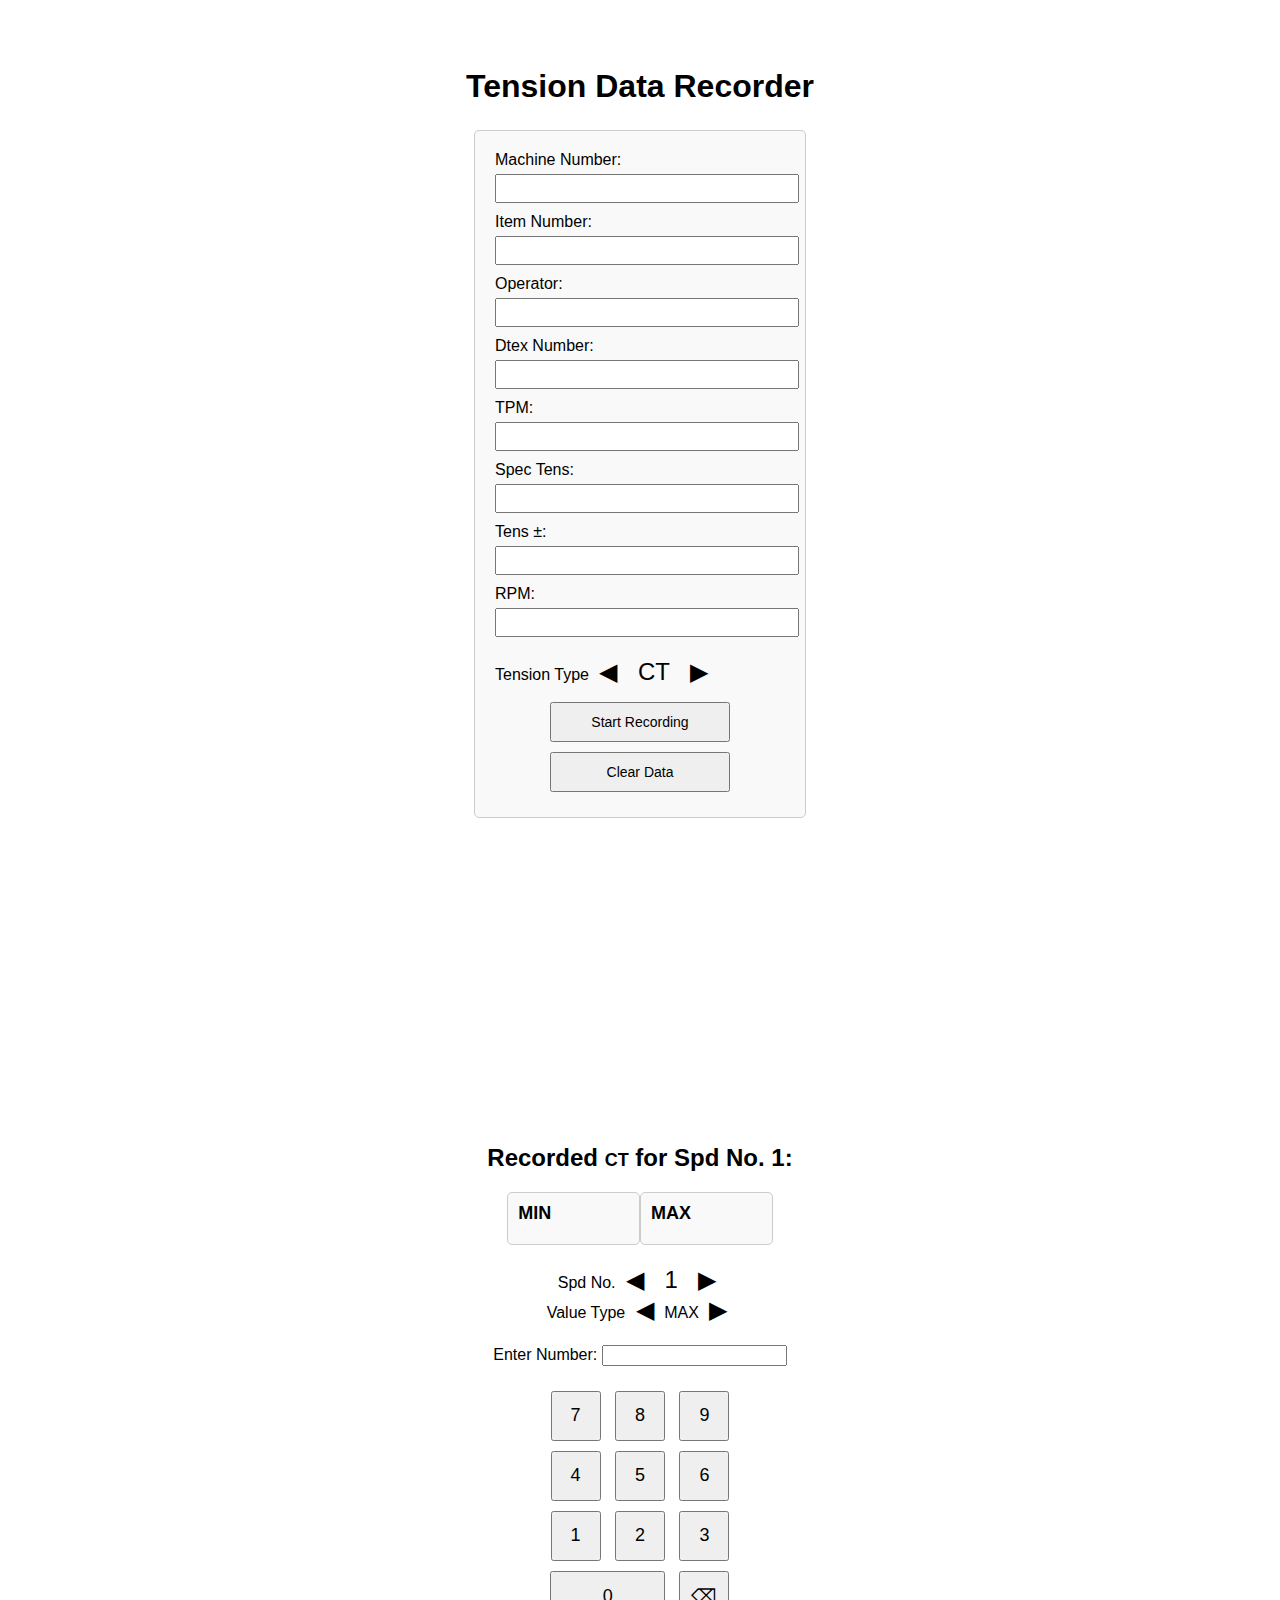
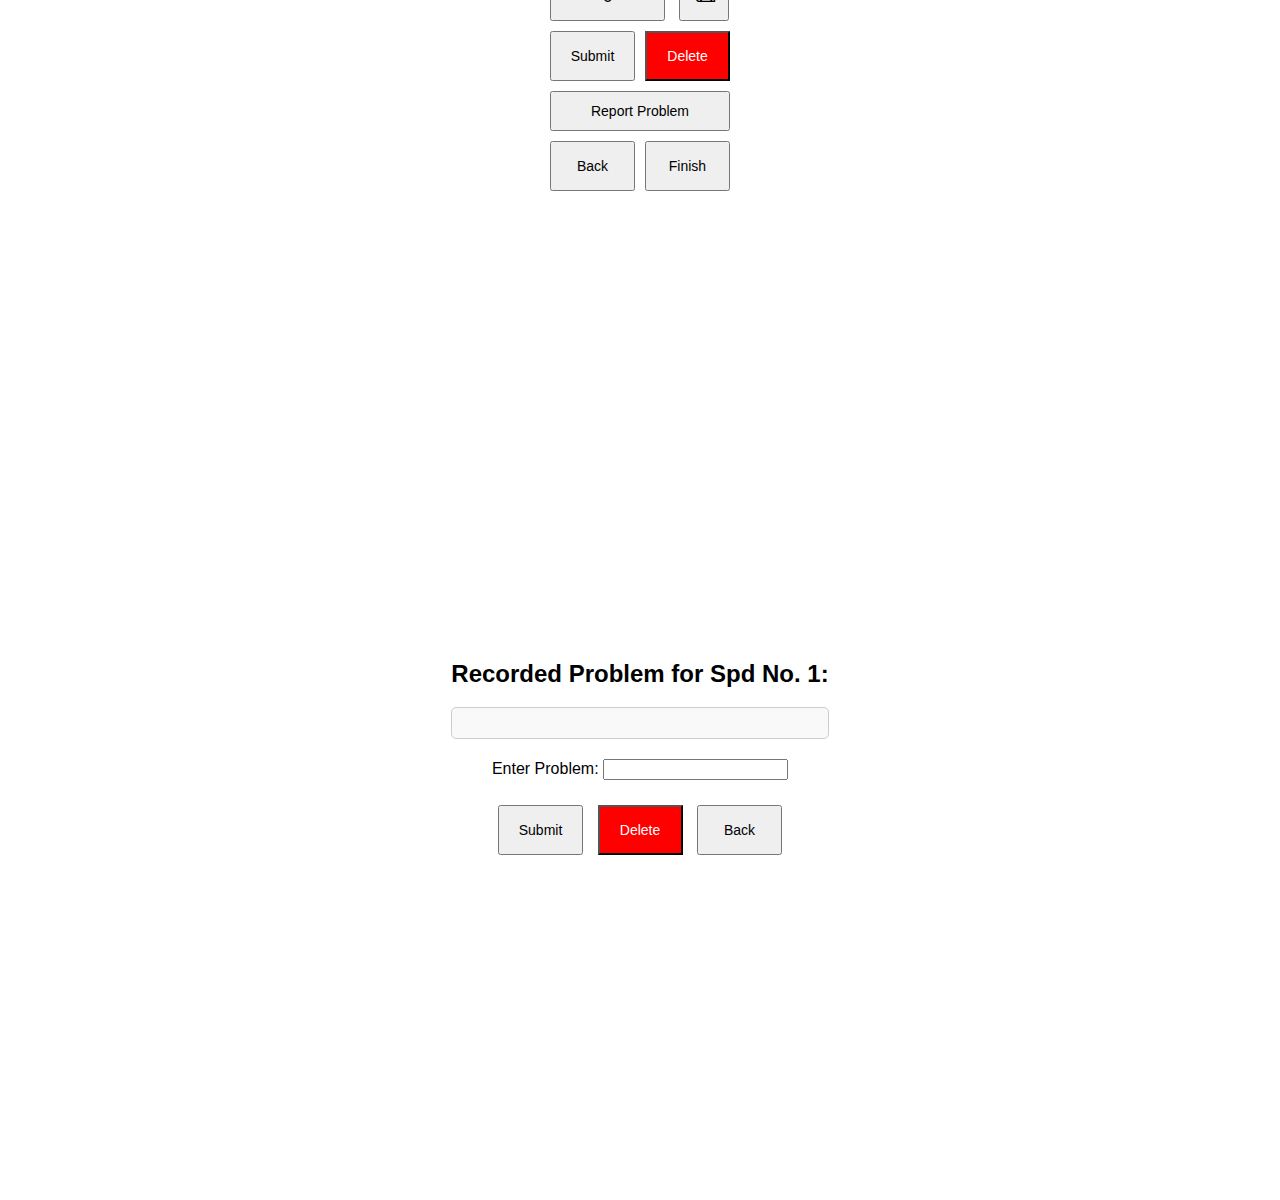
==== api/templates/index.html @ 11d5883a "Splitted jst to another file and referred in html" ====
<!DOCTYPE html>
<html lang="en">
  <head>
    <meta charset="UTF-8" />
    <meta name="viewport" content="width=device-width, initial-scale=1.0" />
    <style>
      body {
        font-family: Arial, sans-serif;
        text-align: center;
        margin: 0;
        padding: 0;
      }

      #recorder-container {
        display: flex;
        flex-direction: column;
        align-items: center;
        justify-content: center;
        height: 100vh;
        margin-top: 100px;
      }

      .button-container {
        display: flex;
        justify-content: center;
      }

      #initial-forms-container {
        display: flex;
        flex-direction: column;
        align-items: center;
        justify-content: center;
        height: 100vh;
        /* margin-top: 10px; */
        text-align: center;
      }

      #initial-forms-container h1 {
        margin: 5px;
      }

      #finish-form {
        display: inline-block;
        padding: 20px;
        border: 1px solid #ccc;
        border-radius: 5px;
        background-color: #f9f9f9;
        text-align: left;
      }

      #finish-form label {
        display: block;
        margin-bottom: 5px;
      }

      #finish-form input[type="text"] {
        width: 100%;
        padding: 5px;
        margin-bottom: 10px;
      }

      #number-form {
        margin: 20px 0;
      }

      #finish-form {
        margin: 20px 0;
      }

      #problem-form {
        margin: 20px;
      }

      #prob-list {
        text-align: center;
      }

      .problem-stat-container {
        display: flex;
        flex-direction: column;
        align-items: center;
        justify-content: center;
        height: 100vh;
      }

      #tension-selector {
        margin: 10px 0;
      }

      #finish-recording-butt {
        margin-left: 50px;
        margin-right: 50px;
      }

      #reset-button {
        margin-left: 50px;
        margin-right: 50px;
        color: whitesmoke;
      }

      .number-button {
        width: 50px;
        height: 50px;
        margin: 5px;
        font-size: 18px;
      }

      .submit-buttons {
        display: grid;
        grid-template-columns: repeat(3, 1fr);
        gap: 5px;
        width: 100%;
        margin-top: 10px;
      }

      .submit-prob-button {
        font-size: 14px; /* Adjust the font size as needed */
        padding: 8px 12px; /* Adjust the padding to create space around the text */
        margin: 10px;
      }

      /* Modify the font size and add padding to the Submit, Finish, and Delete buttons */
      .submit-button,
      .delete-button {
        font-size: 14px; /* Adjust the font size as needed */
        padding: 8px 12px; /* Adjust the padding to create space around the text */
        margin: 5px;
        width: 85px; /* Set the width */
        height: 50px; /* Set the height */
      }

      .big-buttons {
        font-size: 14px; /* Adjust the font size as needed */
        padding: 8px 12px; /* Adjust the padding to create space around the text */
        margin: 5px;
        width: 180px; /* Set the width */
        height: 40px; /* Set the height */
      }

      #recorded-numbers {
        margin-top: 20px;
      }

      .arrow-button {
        background: none;
        border: none;
        font-size: 24px;
        cursor: pointer;
      }

      #current-id {
        font-size: 24px;
        margin: 0 10px;
      }

      .delete-button {
        background-color: #ff0000;
        color: white;
      }

      #tension-type {
        font-size: 24px;
        margin: 10px;
      }

      /* Added styles for tension type buttons */
      .tension-type-button {
        width: 130px;
        height: 50px;
        margin: 5px;
        font-size: 14px;
      }

      .tension-type-button {
        width: 130px;
        height: 50px;
        margin: 5px;
        font-size: 14px;
      }

      .zero-button {
        width: 115px;
        height: 50px;
        margin: 4px;
        font-size: 18px;
      }

      /* Added styles for displayed tension type */
      #displayed-tension-type {
        font-size: 18px;
        margin-top: 5px;
      }

      .numbers-container {
        display: flex;
        justify-content: space-between;
        margin: 20px;
      }

      .tension-list {
        flex: 1;
        padding: 10px;
        border: 1px solid #ccc;
        border-radius: 5px;
        background-color: #f9f9f9;
        text-align: left;
      }

      .tension-list h3 {
        margin: 0;
        font-size: 18px;
      }

      .tension-list ul {
        list-style-type: none;
        padding: 0;
        margin: 10px 0;
      }

      .prob-stat-list {
        flex: 1;
        padding: 10px;
        border: 1px solid #ccc;
        border-radius: 5px;
        background-color: #f9f9f9;
        text-align: left;
      }

      .prob-stat-list ul {
        list-style-type: none;
        padding: 0;
        margin: 10px 0;
        color: red;
        text-transform: uppercase;
        font-weight: bold;
        font-size: 18px;
      }
    </style>
    <title>Tension Data Recorder</title>
  </head>
  <body>
    <div id="initial-forms-container">
      <h1>Tension Data Recorder</h1>
      <form id="finish-form">
        <label for="machine-number">Machine Number:</label>
        <input
          type="text"
          id="machine-number"
          name="machine-number"
          required
        /><br />

        <label for="item-number">Item Number:</label>
        <input type="text" id="item-number" name="item-number" required /><br />

        <label for="operator">Operator:</label>
        <input type="text" id="operator" name="operator" required /><br />

        <label for="dtex">Dtex Number:</label>
        <input type="text" id="dtex" name="dtex" required /><br />

        <label for="tpm">TPM:</label>
        <input type="text" id="tpm" name="tpm" required /><br />

        <label for="spec-tens">Spec Tens:</label>
        <input type="text" id="spec-tens" name="spec-tens" required /><br />

        <label for="tens-dev">Tens ±:</label>
        <input type="text" id="tens-dev" name="tens-dev" required /><br />

        <label for="rpm">RPM:</label>
        <input type="text" id="rpm" name="rpm" required /><br />

        <div id="tension-selector">
          <span id="label-tension">Tension Type</span>
          <button class="arrow-button" onclick="changeTensionType(event)">
            &#9664;
          </button>
          <span id="tension-type">CT</span>
          <button class="arrow-button" onclick="changeTensionType(event)">
            &#9654;
          </button>
        </div>

        <div id="finish-recording-butt">
          <button class="big-buttons" onclick="nextForms()">
            Start Recording
          </button>
        </div>
        <div id="reset-button">
          <button class="big-buttons" onclick="resetStorage()">
            Clear Data
          </button>
        </div>
      </form>
    </div>

    <div id="recorder-container">
      <div id="recorded-numbers">
        <h2>
          Recorded <span id="displayed-tension-type">CT</span> for Spd No.
          <span id="displayed-id">1</span>:
        </h2>
        <div class="numbers-container">
          <div class="tension-list">
            <h3>MIN</h3>
            <ul id="min-numbers-list"></ul>
          </div>
          <div class="tension-list">
            <h3>MAX</h3>
            <ul id="max-numbers-list"></ul>
          </div>
        </div>
      </div>

      <div>
        <span id="label-spindle">Spd No.</span>
        <button class="arrow-button" onclick="prevID()">&#9664;</button>
        <span id="current-id">1</span>
        <button class="arrow-button" onclick="nextID()">&#9654;</button>
      </div>

      <div>
        <span id="label-value">Value Type</span>
        <button class="arrow-button" onclick="changeValueType()">
          &#9664;
        </button>
        <span id="value-type">MAX</span>
        <button class="arrow-button" onclick="changeValueType()">
          &#9654;
        </button>
      </div>

      <form id="number-form">
        <label for="number">Enter Number: </label>
        <input type="number" id="number" name="number" required />
      </form>

      <div>
        <button class="number-button" onclick="appendNumber(7)">7</button>
        <button class="number-button" onclick="appendNumber(8)">8</button>
        <button class="number-button" onclick="appendNumber(9)">9</button>
      </div>
      <div>
        <button class="number-button" onclick="appendNumber(4)">4</button>
        <button class="number-button" onclick="appendNumber(5)">5</button>
        <button class="number-button" onclick="appendNumber(6)">6</button>
      </div>
      <div>
        <button class="number-button" onclick="appendNumber(1)">1</button>
        <button class="number-button" onclick="appendNumber(2)">2</button>
        <button class="number-button" onclick="appendNumber(3)">3</button>
      </div>

      <div>
        <button class="zero-button" onclick="appendNumber(0)">0</button>
        <button class="number-button" onclick="backspaceNumber()">
          &#9003;
        </button>
      </div>

      <div class="button-container">
        <button class="submit-button" onclick="recordNumber()">Submit</button>
        <button
          class="custom-button delete-button"
          onclick="deleteData(`tension`)"
        >
          Delete
        </button>
      </div>

      <div class="button-container">
        <button class="big-buttons" onclick="autoScroll(event, 2000)">
          Report Problem
        </button>
      </div>

      <div class="button-container">
        <button class="submit-button" onclick="autoScroll(event, 0)">
          Back
        </button>
        <button class="submit-button" onclick="finishRecording()">
          Finish
        </button>
      </div>
    </div>

    <div class="problem-stat-container">
      <div id="recorded-problems">
        <h2>
          Recorded Problem for Spd No.
          <span id="displayed-id-prob">1</span>:
        </h2>
        <div class="probs-container">
          <div class="prob-stat-list">
            <ul id="prob-list"></ul>
          </div>
        </div>
        <form id="problem-form">
          <label for="problem">Enter Problem: </label>
          <input type="problem" id="problem" name="problem" />
        </form>
        <button class="submit-button" onclick="recordProb()">Submit</button>
        <button class="custom-button delete-button" onclick="deleteData(`a`)">
          Delete
        </button>
        <button class="submit-button" onclick="autoScroll(event, 1000)">
          Back
        </button>
      </div>
    </div>

    <script src="{{url_for('static', filename='js/functions.js')}}"></script>
  </body>
</html>
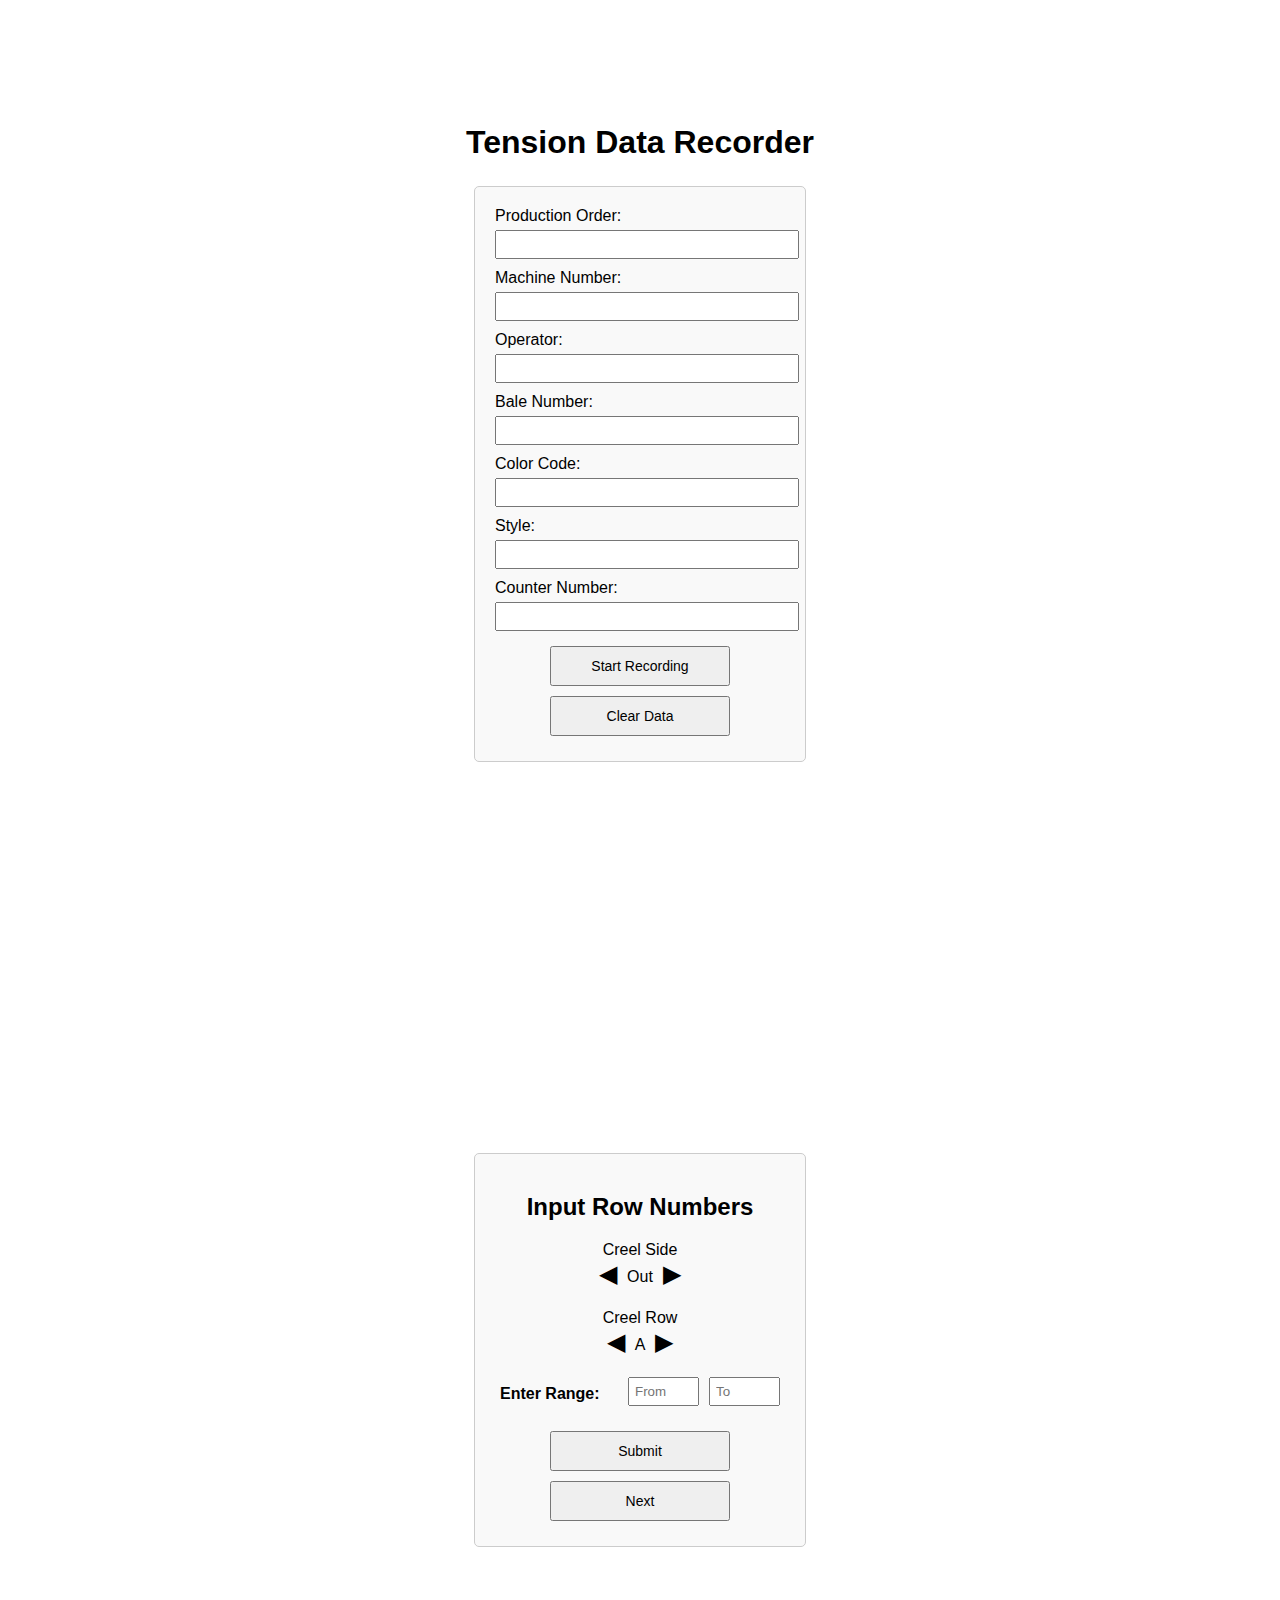
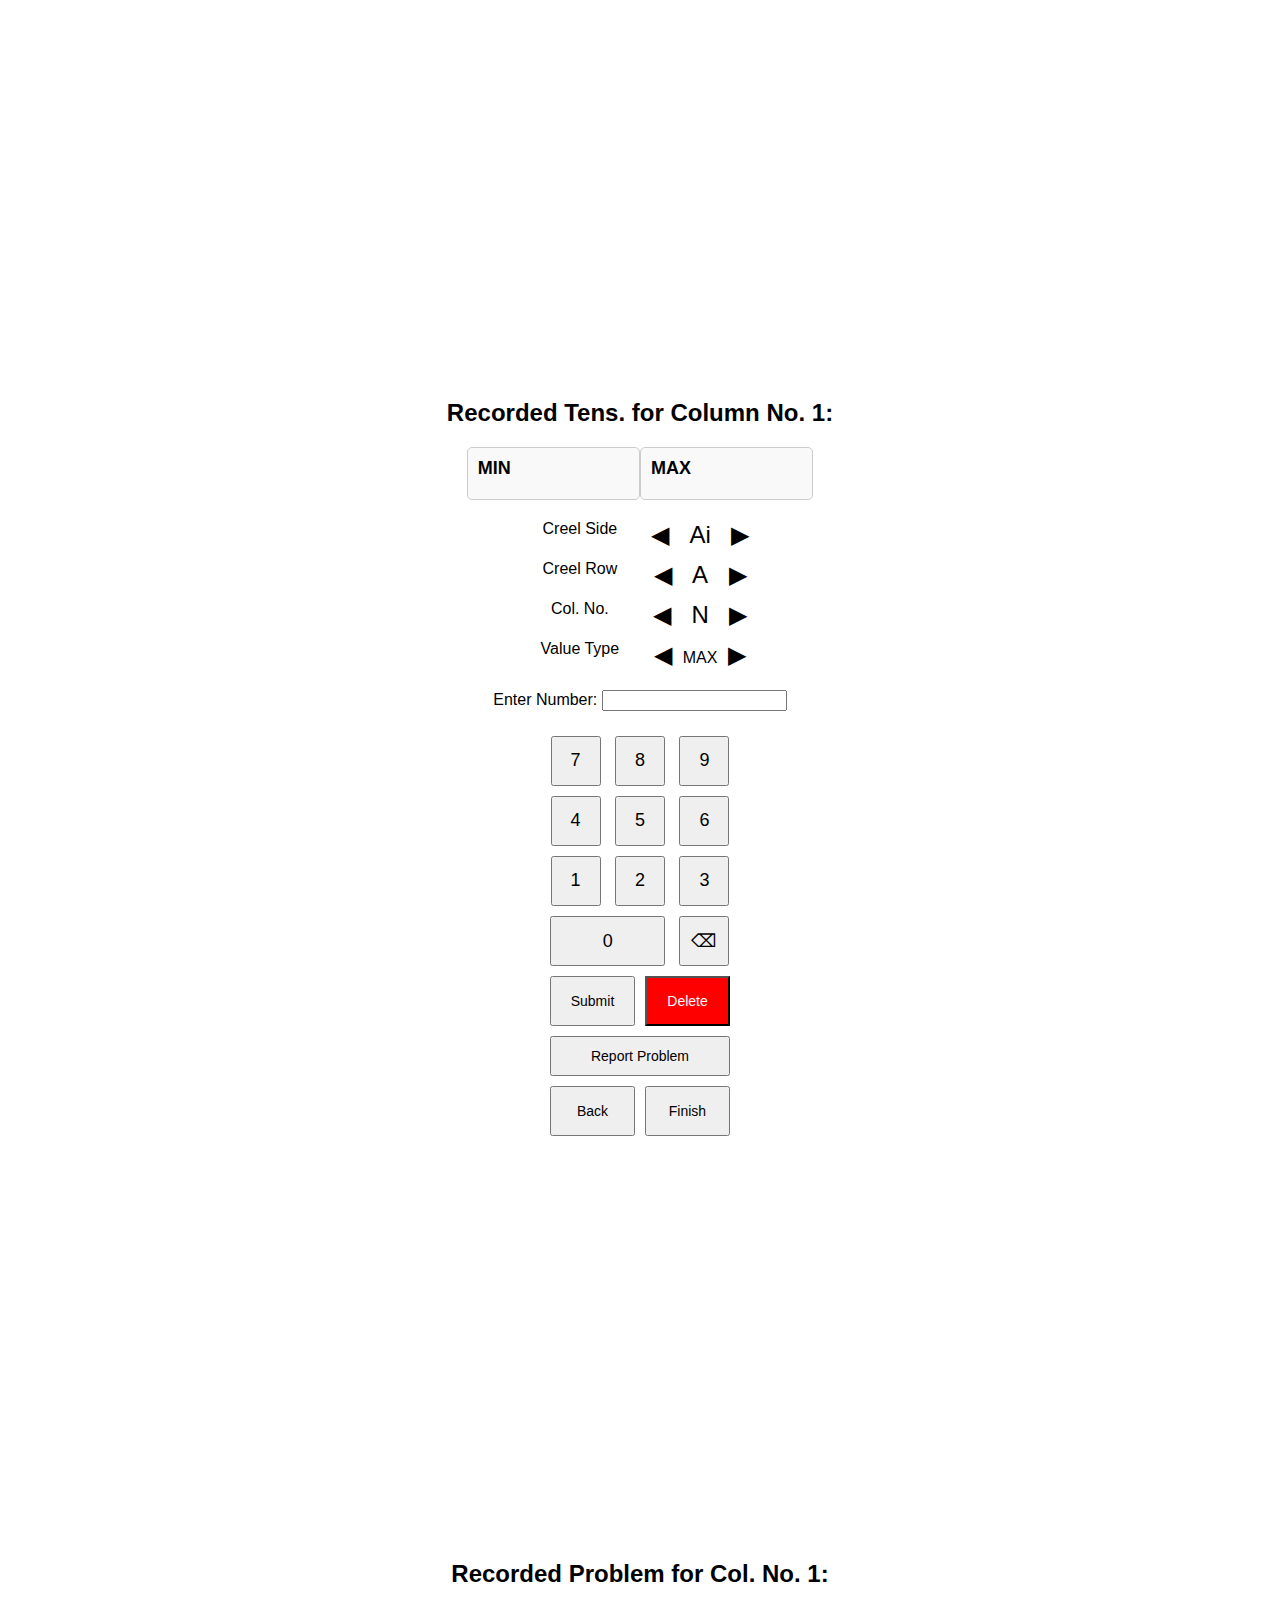
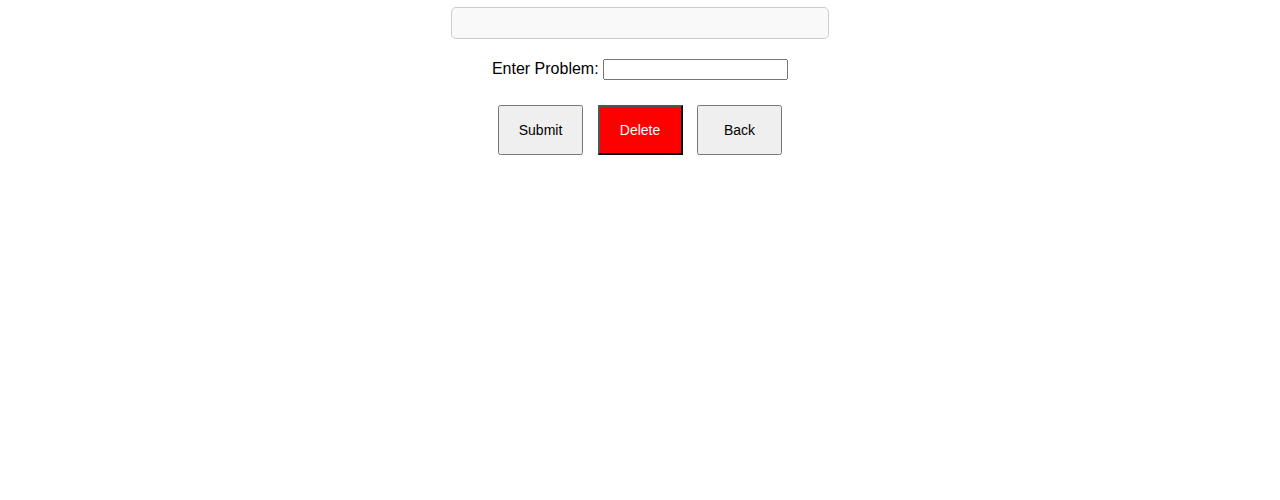
==== commit 25fe183a: "Initial commit" ====
--- a/api/templates/index.html
+++ b/api/templates/index.html
@@ -11,12 +11,15 @@
         padding: 0;
       }
 
-      #recorder-container {
+      .forms-container {
         display: flex;
         flex-direction: column;
         align-items: center;
         justify-content: center;
         height: 100vh;
+      }
+
+      #recorder-container {
         margin-top: 100px;
       }
 
@@ -25,13 +28,7 @@
         justify-content: center;
       }
 
-      #initial-forms-container {
-        display: flex;
-        flex-direction: column;
-        align-items: center;
-        justify-content: center;
-        height: 100vh;
-        /* margin-top: 10px; */
+      #initial-forms-container, #row-number-container {
         text-align: center;
       }
 
@@ -39,16 +36,39 @@
         margin: 5px;
       }
 
-      #finish-form {
+      .data-forms {
         display: inline-block;
         padding: 20px;
         border: 1px solid #ccc;
         border-radius: 5px;
         background-color: #f9f9f9;
         text-align: left;
-      }
-
-      #finish-form label {
+        margin: 20px;
+        justify-content: center;
+      }
+
+      .data-forms label{
+        display: block;
+        margin-bottom: 5px;
+      }
+
+      .data-forms input[type="text"] {
+        width: 100%;
+        padding: 5px;
+        margin-bottom: 10px;
+      }
+
+      /* #finish-form {
+        display: inline-block;
+        padding: 20px;
+        border: 1px solid #ccc;
+        border-radius: 5px;
+        background-color: #f9f9f9;
+        text-align: left;
+      } */
+
+
+      /* #finish-form label {
         display: block;
         margin-bottom: 5px;
       }
@@ -57,7 +77,7 @@
         width: 100%;
         padding: 5px;
         margin-bottom: 10px;
-      }
+      } */
 
       #number-form {
         margin: 20px 0;
@@ -163,6 +183,16 @@
         margin: 10px;
       }
 
+      #column {
+        font-size: 24px;
+        margin: 10px;
+      }
+
+      #column-side {
+        font-size: 24px;
+        margin: 10px;
+      }
+
       /* Added styles for tension type buttons */
       .tension-type-button {
         width: 130px;
@@ -235,13 +265,73 @@
         font-weight: bold;
         font-size: 18px;
       }
+
+      .toggle-types-container {
+        display: grid;
+        grid-template-columns: 1fr 1fr;
+        grid-template-rows: auto;
+        gap: 10px;
+      }
+
+      .types-label {
+        justify-content: center;
+      }
+
+      .form-group {
+        display: flex;
+        align-items: center;
+        margin-bottom: 10px;
+      }
+
+      .label {
+        flex: 1;
+        padding: 5px;
+        font-weight: bold;
+      }
+
+      .input-field {
+        padding: 5px;
+        margin-inline: 5px;
+      }
+
+      .input-group {
+        display: flex;
+        align-items: center;
+      }
+
+      .column {
+        float: left;
+        width: 33.33%;
+        padding: 10px;
+        box-sizing: border-box;
+      }
+
+      .type-selector-group {
+        display: flex;
+        flex-direction: column;
+        align-items: center;
+        justify-content: center;
+        margin: 20px;
+      }
+
+      .data-forms h2 {
+        text-align: center;
+      }
     </style>
     <title>Tension Data Recorder</title>
   </head>
   <body>
-    <div id="initial-forms-container">
+    <div class="forms-container" id="initial-forms-container">
       <h1>Tension Data Recorder</h1>
-      <form id="finish-form">
+      <form class="data-forms" id="finish-form">
+        <label for="production-order">Production Order:</label>
+        <input
+          type="text"
+          id="production-order"
+          name="production-order"
+          required
+        /><br />
+
         <label for="machine-number">Machine Number:</label>
         <input
           type="text"
@@ -250,40 +340,30 @@
           required
         /><br />
 
-        <label for="item-number">Item Number:</label>
-        <input type="text" id="item-number" name="item-number" required /><br />
-
         <label for="operator">Operator:</label>
         <input type="text" id="operator" name="operator" required /><br />
 
-        <label for="dtex">Dtex Number:</label>
-        <input type="text" id="dtex" name="dtex" required /><br />
-
-        <label for="tpm">TPM:</label>
-        <input type="text" id="tpm" name="tpm" required /><br />
-
-        <label for="spec-tens">Spec Tens:</label>
-        <input type="text" id="spec-tens" name="spec-tens" required /><br />
-
-        <label for="tens-dev">Tens ±:</label>
-        <input type="text" id="tens-dev" name="tens-dev" required /><br />
-
-        <label for="rpm">RPM:</label>
-        <input type="text" id="rpm" name="rpm" required /><br />
-
-        <div id="tension-selector">
-          <span id="label-tension">Tension Type</span>
-          <button class="arrow-button" onclick="changeTensionType(event)">
-            &#9664;
-          </button>
-          <span id="tension-type">CT</span>
-          <button class="arrow-button" onclick="changeTensionType(event)">
-            &#9654;
-          </button>
-        </div>
+        <label for="bale-no">Bale Number:</label>
+        <input type="text" id="bale-no" name="bale-no" required /><br />
+
+        <label for="color-code">Color Code:</label>
+        <input type="text" id="color-code" name="color-code" required /><br />
+
+        <label for="style-spec">Style:</label>
+        <input type="text" id="style-spec" name="style-spec" required /><br />
+
+        <label for="counter-number">Counter Number:</label>
+        <input
+          type="text"
+          id="counter-number"
+          name="counter-number"
+          required
+        /><br />
+
+        
 
         <div id="finish-recording-butt">
-          <button class="big-buttons" onclick="nextForms()">
+          <button class="big-buttons" onclick="recordSpecs()">
             Start Recording
           </button>
         </div>
@@ -295,10 +375,61 @@
       </form>
     </div>
 
-    <div id="recorder-container">
+    <div class="forms-container" id="row-number-container">
+      <form class="data-forms" id="row-num-forms">
+        <h2>Input Row Numbers</h2>
+        <div class="type-selector-group">
+          <div class="types-label"><span id="label-value">Creel Side</span></div>
+          <div class="types-toggle">
+            <button class="arrow-button" onclick="changeCreelSideInput()">
+              &#9664;
+            </button>
+            <span id="creel-side-input">Out</span>
+            <button class="arrow-button" onclick="changeCreelSideInput()">
+              &#9654;
+            </button>
+          </div>
+
+        </div>
+        <div class="type-selector-group">
+          <div class="types-label"><span id="label-value">Creel Row</span></div>
+          <div class="types-toggle">
+            <button class="arrow-button" onclick="changeCreelRowInput('prev')">
+              &#9664;
+            </button>
+            <span id="row-side-input">A</span>
+            <button class="arrow-button" onclick="changeCreelRowInput('next')">
+              &#9654;
+            </button>
+          </div>
+        </div>
+        <div class="form-group">
+          <label class="label" for="min-column-num">Enter Range:</label>
+          <div class="input-group">
+            <input class="input-field" type="text" id="min-col-num" name="min-col-num" size="5" placeholder="From">
+            <input class="input-field" type="text" id="max-col-num" name="max-col-num" size="5" placeholder="To">
+          </div>
+        </div>
+        
+        <div id="finish-recording-butt">
+          <button class="big-buttons" onclick="recordColumnNumbers()">
+            Submit
+          </button>
+        </div>
+        <div id="reset-button">
+          <button class="big-buttons" onclick="finishRecordRowNums()">
+            Next
+          </button>
+        </div>
+      
+      </form>
+
+    </div>
+
+    <div class="forms-container" id="recorder-container">
       <div id="recorded-numbers">
         <h2>
-          Recorded <span id="displayed-tension-type">CT</span> for Spd No.
+          <span>Recorded Tens.</span> for Column No.
           <span id="displayed-id">1</span>:
         </h2>
         <div class="numbers-container">
@@ -313,22 +444,48 @@
         </div>
       </div>
 
-      <div>
-        <span id="label-spindle">Spd No.</span>
-        <button class="arrow-button" onclick="prevID()">&#9664;</button>
-        <span id="current-id">1</span>
-        <button class="arrow-button" onclick="nextID()">&#9654;</button>
-      </div>
-
-      <div>
-        <span id="label-value">Value Type</span>
-        <button class="arrow-button" onclick="changeValueType()">
-          &#9664;
-        </button>
-        <span id="value-type">MAX</span>
-        <button class="arrow-button" onclick="changeValueType()">
-          &#9654;
-        </button>
+      <div class="toggle-types-container">
+        <div class="types-label"><span id="label-value">Creel Side</span></div>
+        <div class="types-toggle">
+          <button class="arrow-button" onclick="changeCreelSide('prev')">
+            &#9664;
+          </button>
+          <span id="column-side">Ai</span>
+          <button class="arrow-button" onclick="changeCreelSide('next')">
+            &#9654;
+          </button>
+        </div>
+
+        <div class="types-label">
+          <span id="label-value">Creel Row</span>
+        </div>
+        <div class="types-toggle">
+          <button class="arrow-button" onclick="changeCreelRow('prev')">
+            &#9664;
+          </button>
+          <span id="column">A</span>
+          <button class="arrow-button" onclick="changeCreelRow('next')">
+            &#9654;
+          </button>
+        </div>
+
+        <div class="types-label"><span id="label-spindle">Col. No.</span></div>
+        <div class="types-toggle">
+          <button class="arrow-button" onclick="changeColumnNumber('prev')">&#9664;</button>
+          <span id="current-id">N</span>
+          <button class="arrow-button" onclick="changeColumnNumber('next')">&#9654;</button>
+        </div>
+
+        <div class="types-label"><span id="label-value">Value Type</span></div>
+        <div class="types-toggle">
+          <button class="arrow-button" onclick="changeValueType()">
+            &#9664;
+          </button>
+          <span id="value-type">MAX</span>
+          <button class="arrow-button" onclick="changeValueType()">
+            &#9654;
+          </button>
+        </div>
       </div>
 
       <form id="number-form">
@@ -360,7 +517,7 @@
       </div>
 
       <div class="button-container">
-        <button class="submit-button" onclick="recordNumber()">Submit</button>
+        <button class="submit-button" onclick="recordTensionData('tens')">Submit</button>
         <button
           class="custom-button delete-button"
           onclick="deleteData(`tension`)"
@@ -388,7 +545,7 @@
     <div class="problem-stat-container">
       <div id="recorded-problems">
         <h2>
-          Recorded Problem for Spd No.
+          Recorded Problem for Col. No.
           <span id="displayed-id-prob">1</span>:
         </h2>
         <div class="probs-container">
@@ -400,7 +557,7 @@
           <label for="problem">Enter Problem: </label>
           <input type="problem" id="problem" name="problem" />
         </form>
-        <button class="submit-button" onclick="recordProb()">Submit</button>
+        <button class="submit-button" onclick="recordTensionData('prob')">Submit</button>
         <button class="custom-button delete-button" onclick="deleteData(`a`)">
           Delete
         </button>
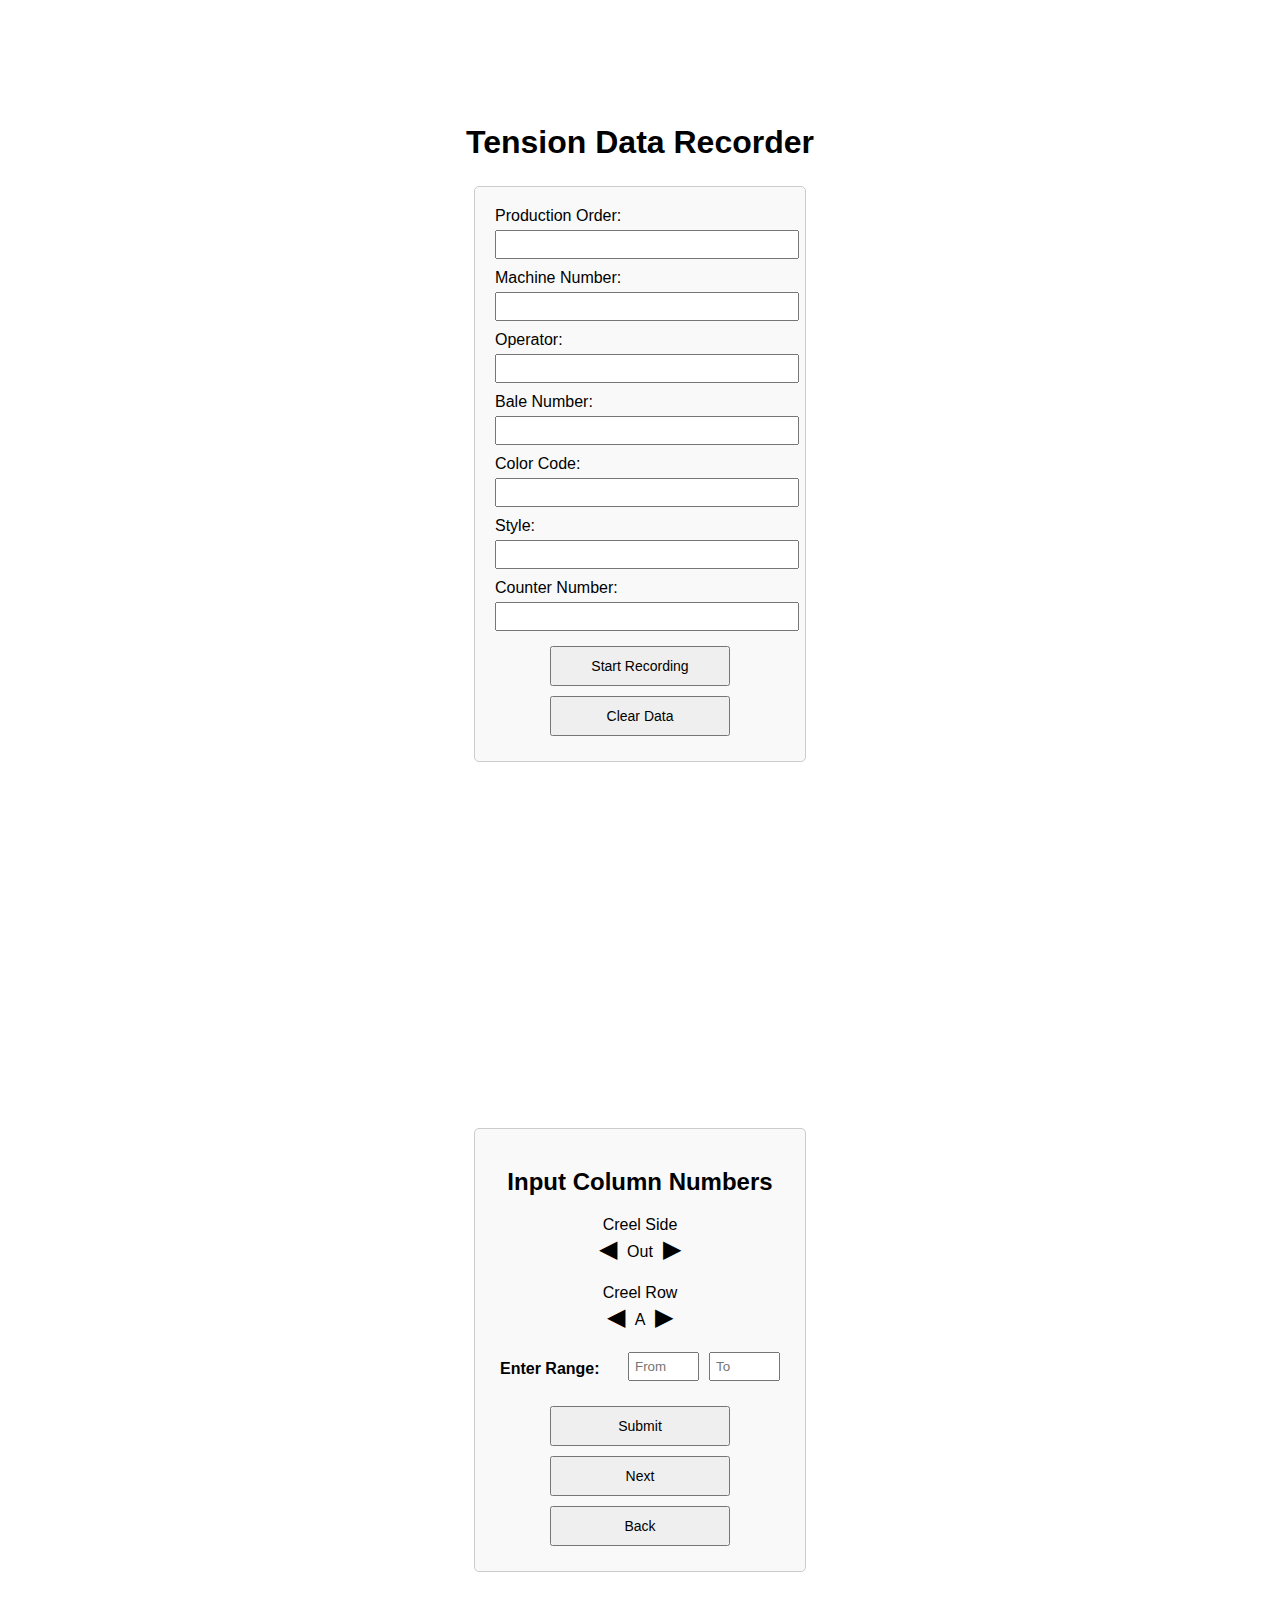
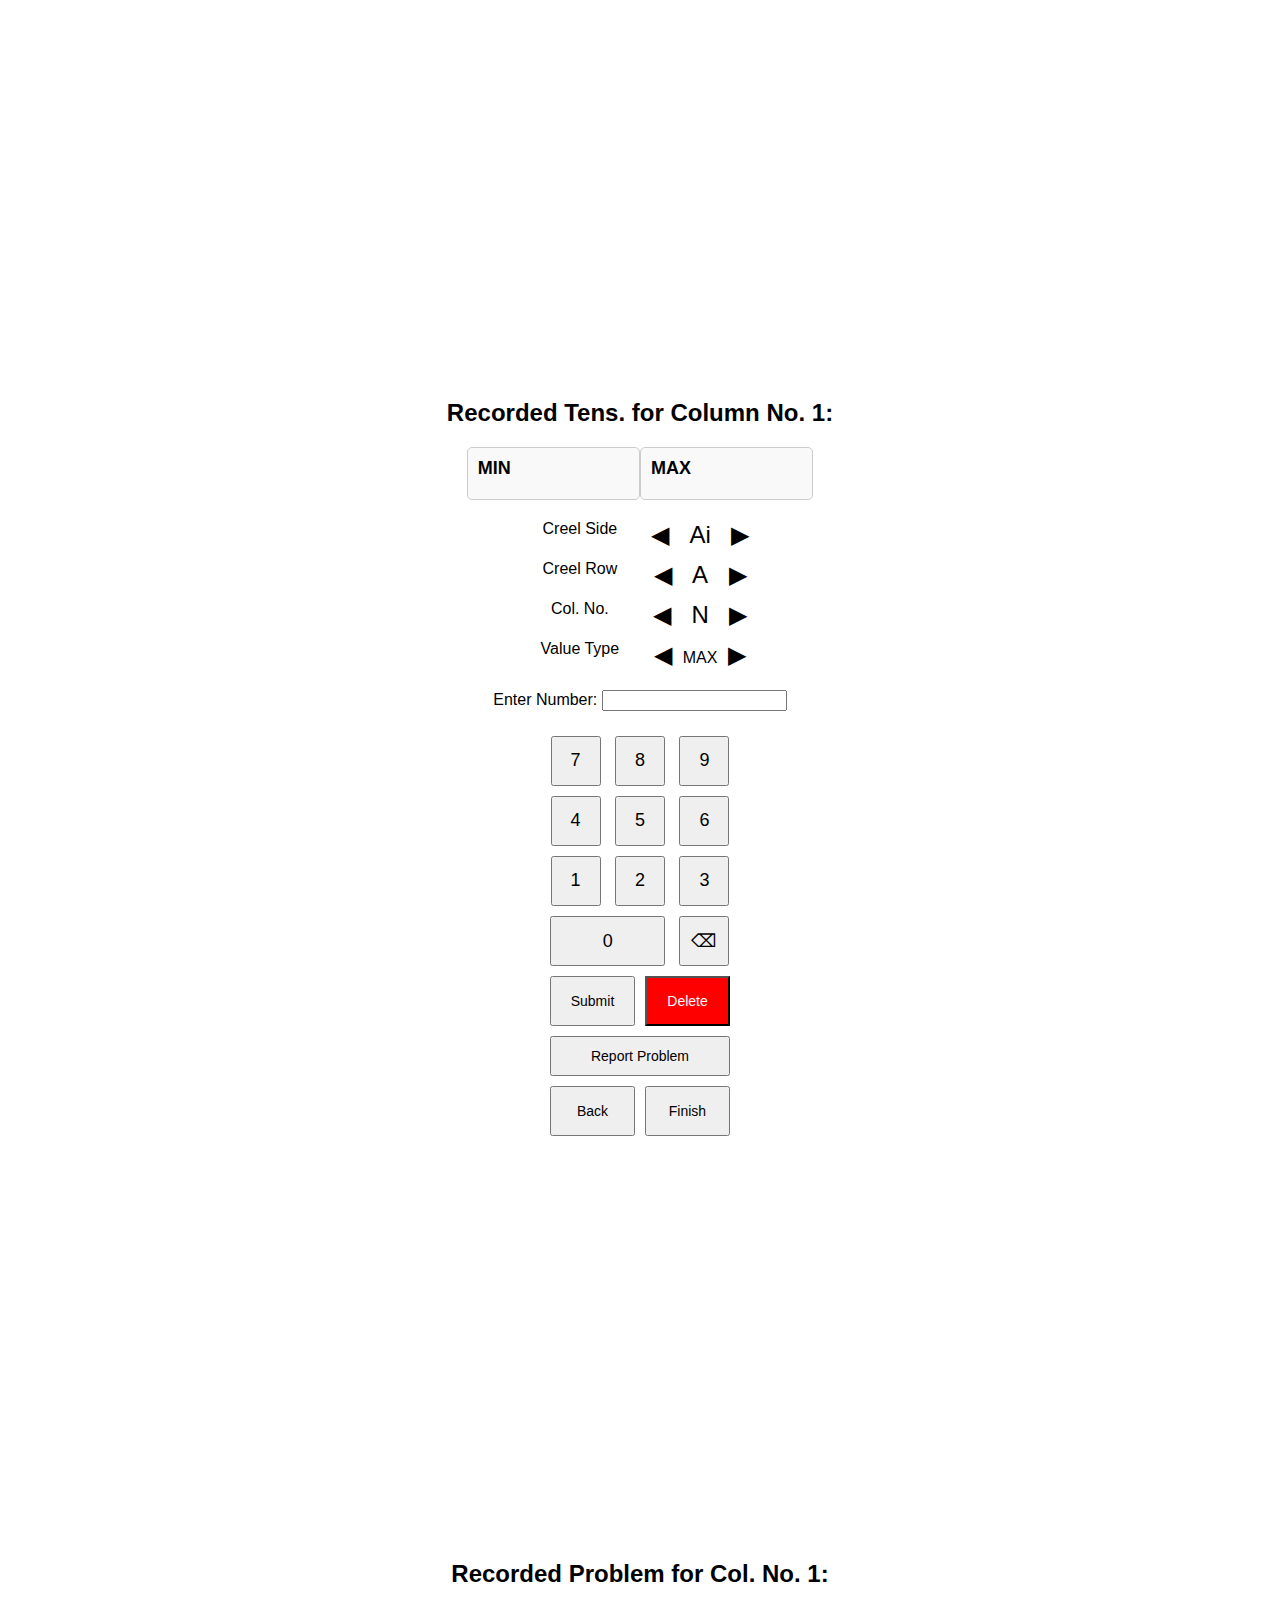
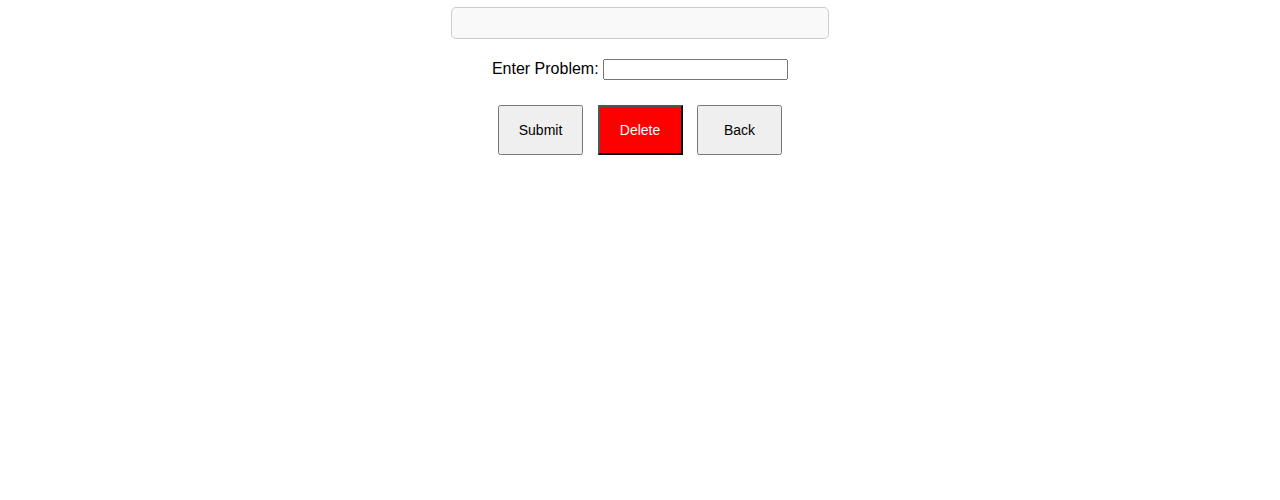
==== commit 7a9f4b77: "All essential features fixed" ====
--- a/api/templates/index.html
+++ b/api/templates/index.html
@@ -113,6 +113,12 @@
       }
 
       #reset-button {
+        margin-left: 50px;
+        margin-right: 50px;
+        color: whitesmoke;
+      }
+
+      .nav-button {
         margin-left: 50px;
         margin-right: 50px;
         color: whitesmoke;
@@ -377,7 +383,7 @@
 
     <div class="forms-container" id="row-number-container">
       <form class="data-forms" id="row-num-forms">
-        <h2>Input Row Numbers</h2>
+        <h2>Input Column Numbers</h2>
         <div class="type-selector-group">
           <div class="types-label"><span id="label-value">Creel Side</span></div>
           <div class="types-toggle">
@@ -419,6 +425,11 @@
         <div id="reset-button">
           <button class="big-buttons" onclick="finishRecordRowNums()">
             Next
+          </button>
+        </div>
+        <div id="reset-button">
+          <button class="big-buttons" onclick="autoScroll(event, 0)">
+            Back
           </button>
         </div>
       
@@ -527,13 +538,13 @@
       </div>
 
       <div class="button-container">
-        <button class="big-buttons" onclick="autoScroll(event, 2000)">
+        <button class="big-buttons" onclick="autoScroll(event, 3000)">
           Report Problem
         </button>
       </div>
 
       <div class="button-container">
-        <button class="submit-button" onclick="autoScroll(event, 0)">
+        <button class="submit-button" onclick="autoScroll(event, 1000)">
           Back
         </button>
         <button class="submit-button" onclick="finishRecording()">
@@ -561,7 +572,7 @@
         <button class="custom-button delete-button" onclick="deleteData(`a`)">
           Delete
         </button>
-        <button class="submit-button" onclick="autoScroll(event, 1000)">
+        <button class="submit-button" onclick="autoScroll(event, 2000)">
           Back
         </button>
       </div>
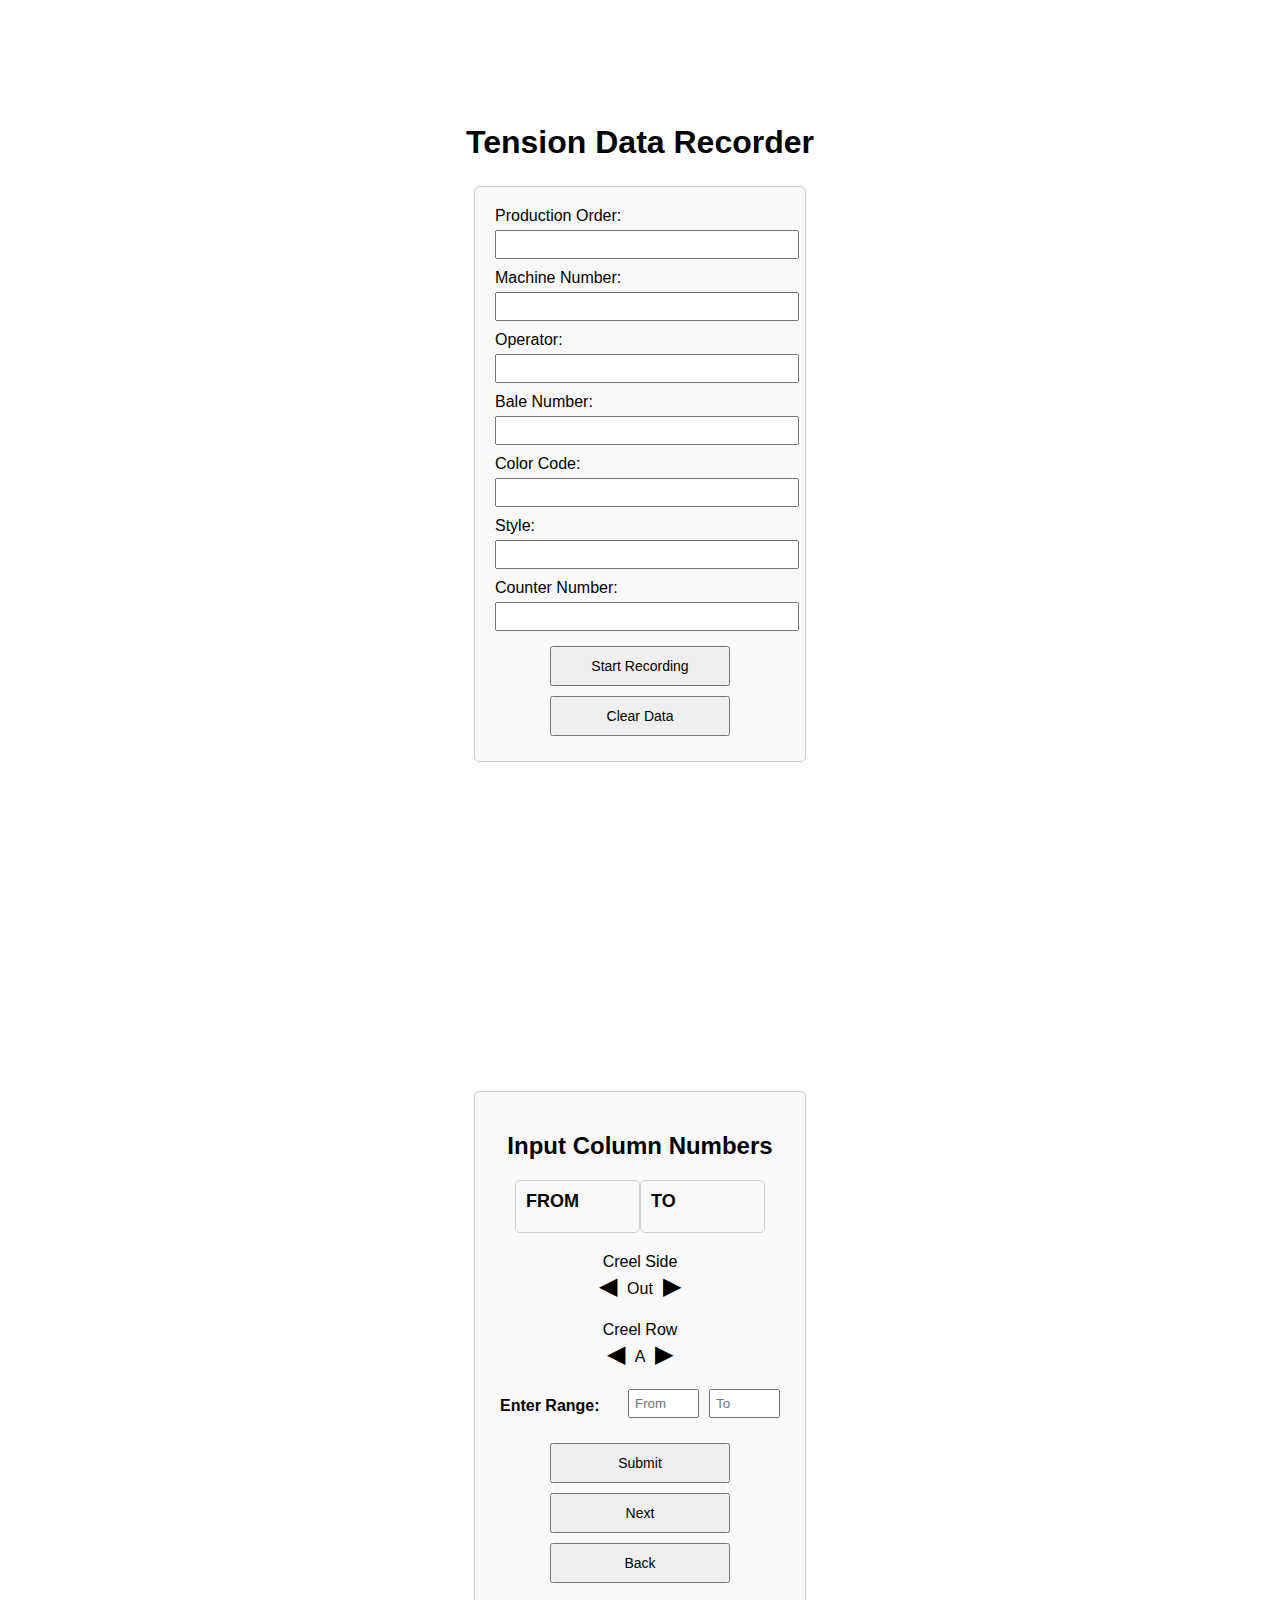
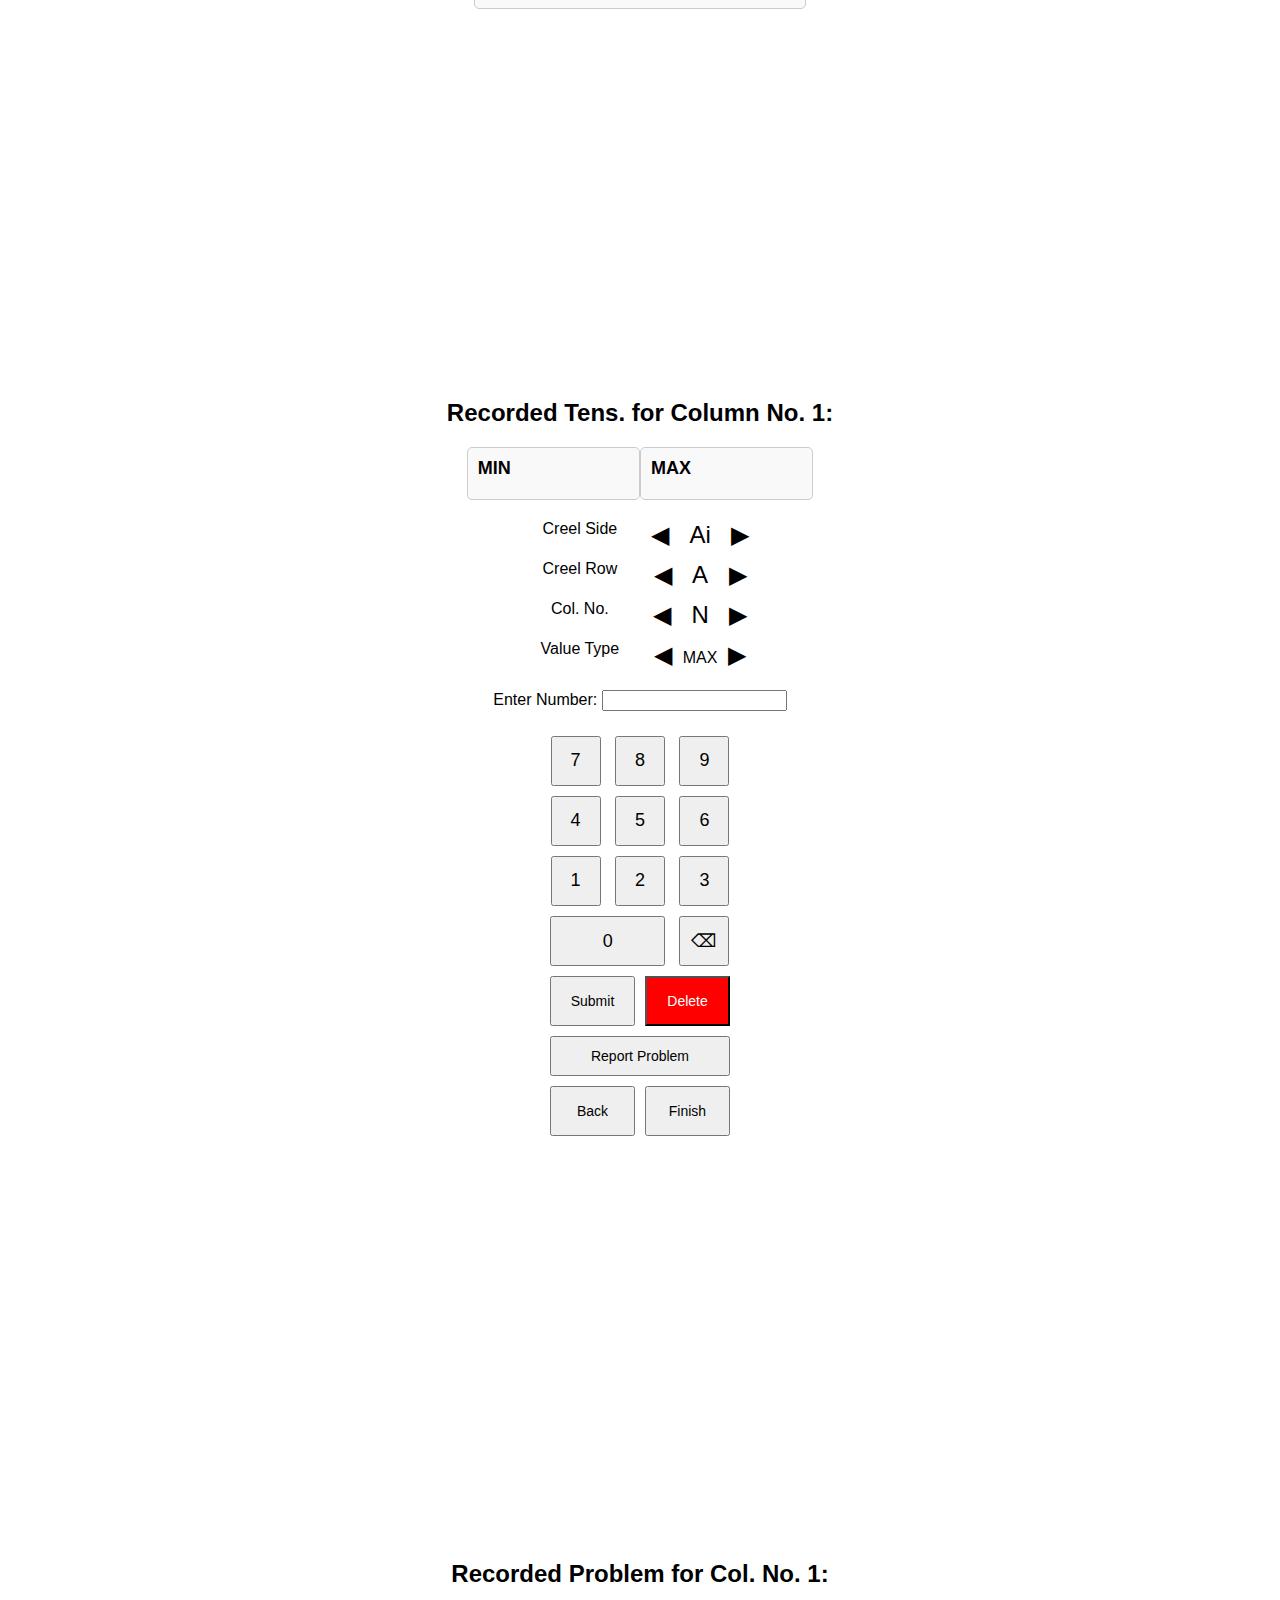
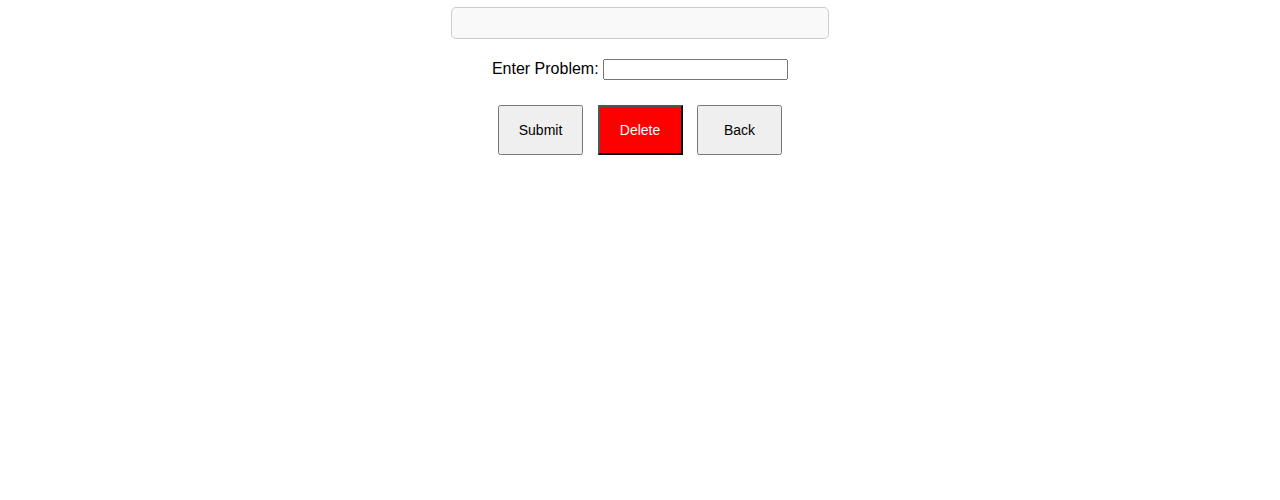
==== commit 5107353b: "Added target column display" ====
--- a/api/templates/index.html
+++ b/api/templates/index.html
@@ -384,6 +384,16 @@
     <div class="forms-container" id="row-number-container">
       <form class="data-forms" id="row-num-forms">
         <h2>Input Column Numbers</h2>
+        <div class="numbers-container">
+          <div class="tension-list">
+            <h3>FROM</h3>
+            <ul id="min-columns"></ul>
+          </div>
+          <div class="tension-list">
+            <h3>TO</h3>
+            <ul id="max-columns"></ul>
+          </div>
+        </div>
         <div class="type-selector-group">
           <div class="types-label"><span id="label-value">Creel Side</span></div>
           <div class="types-toggle">
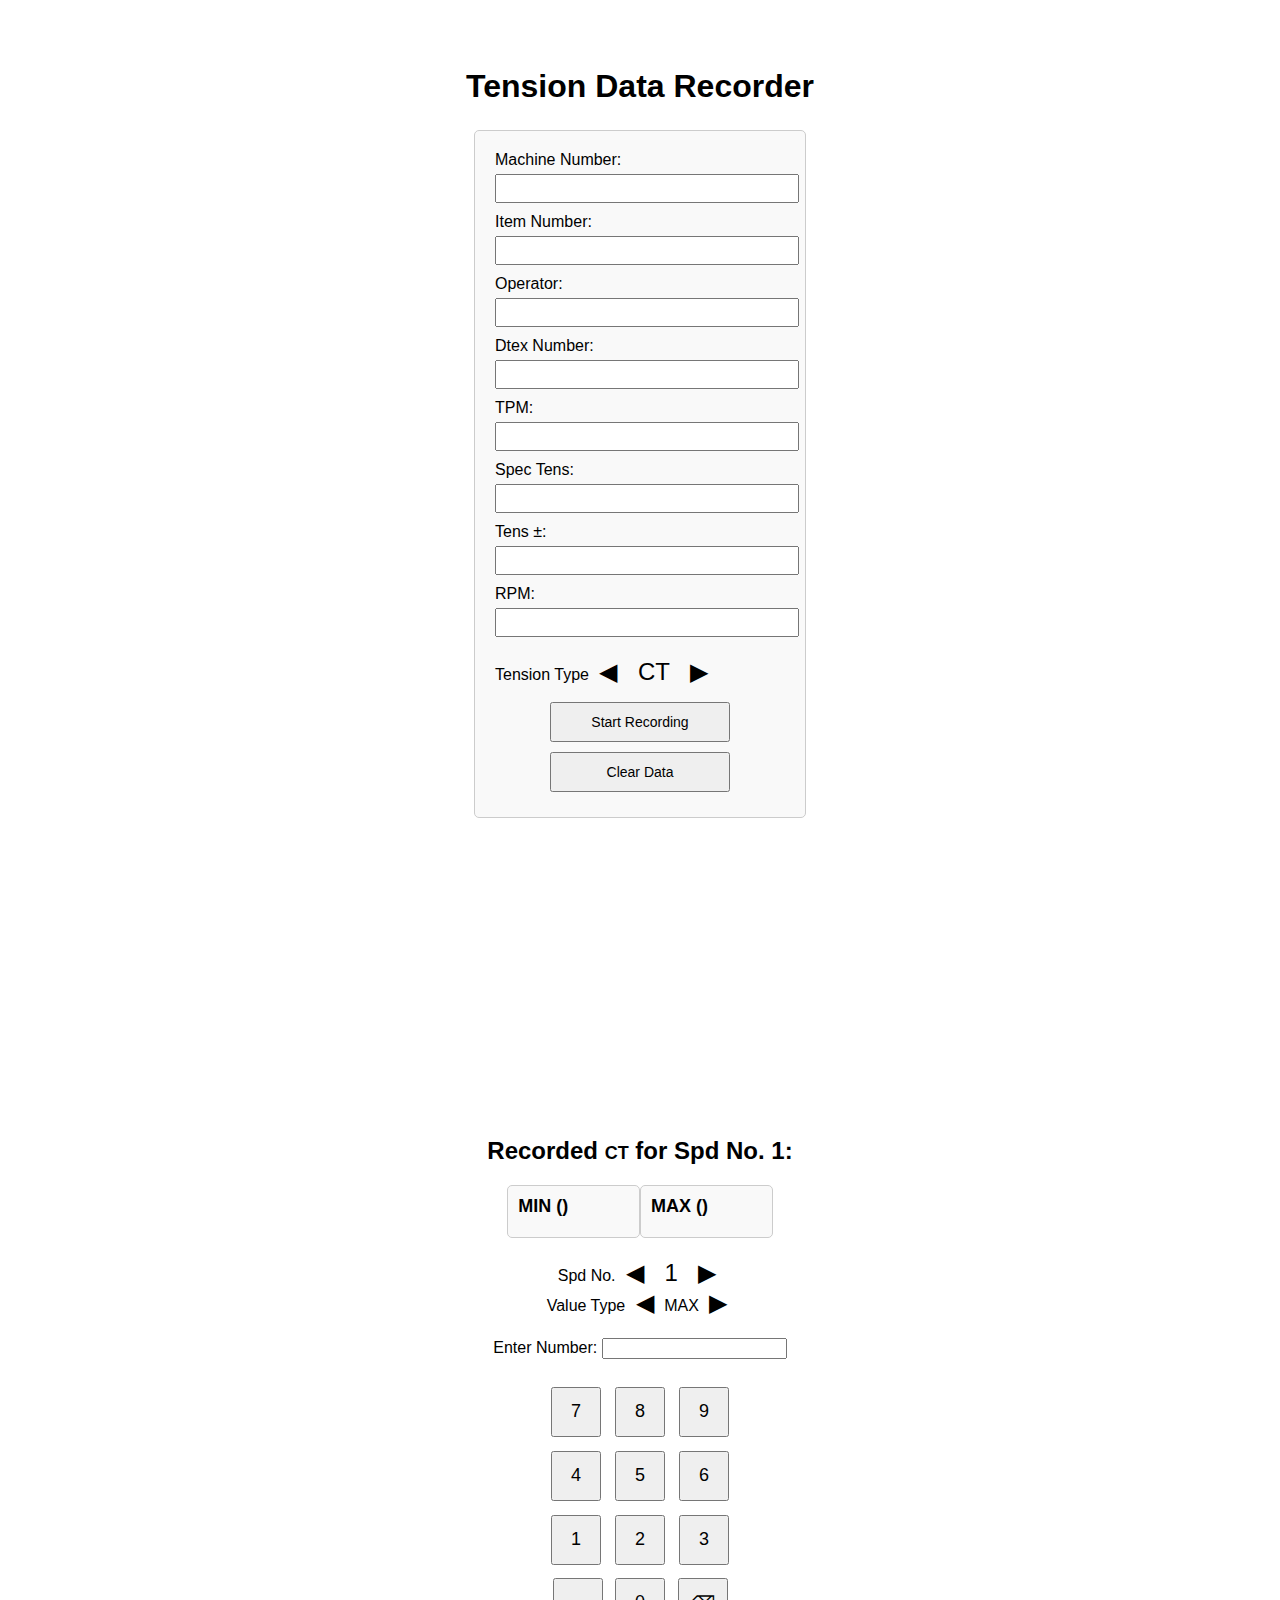
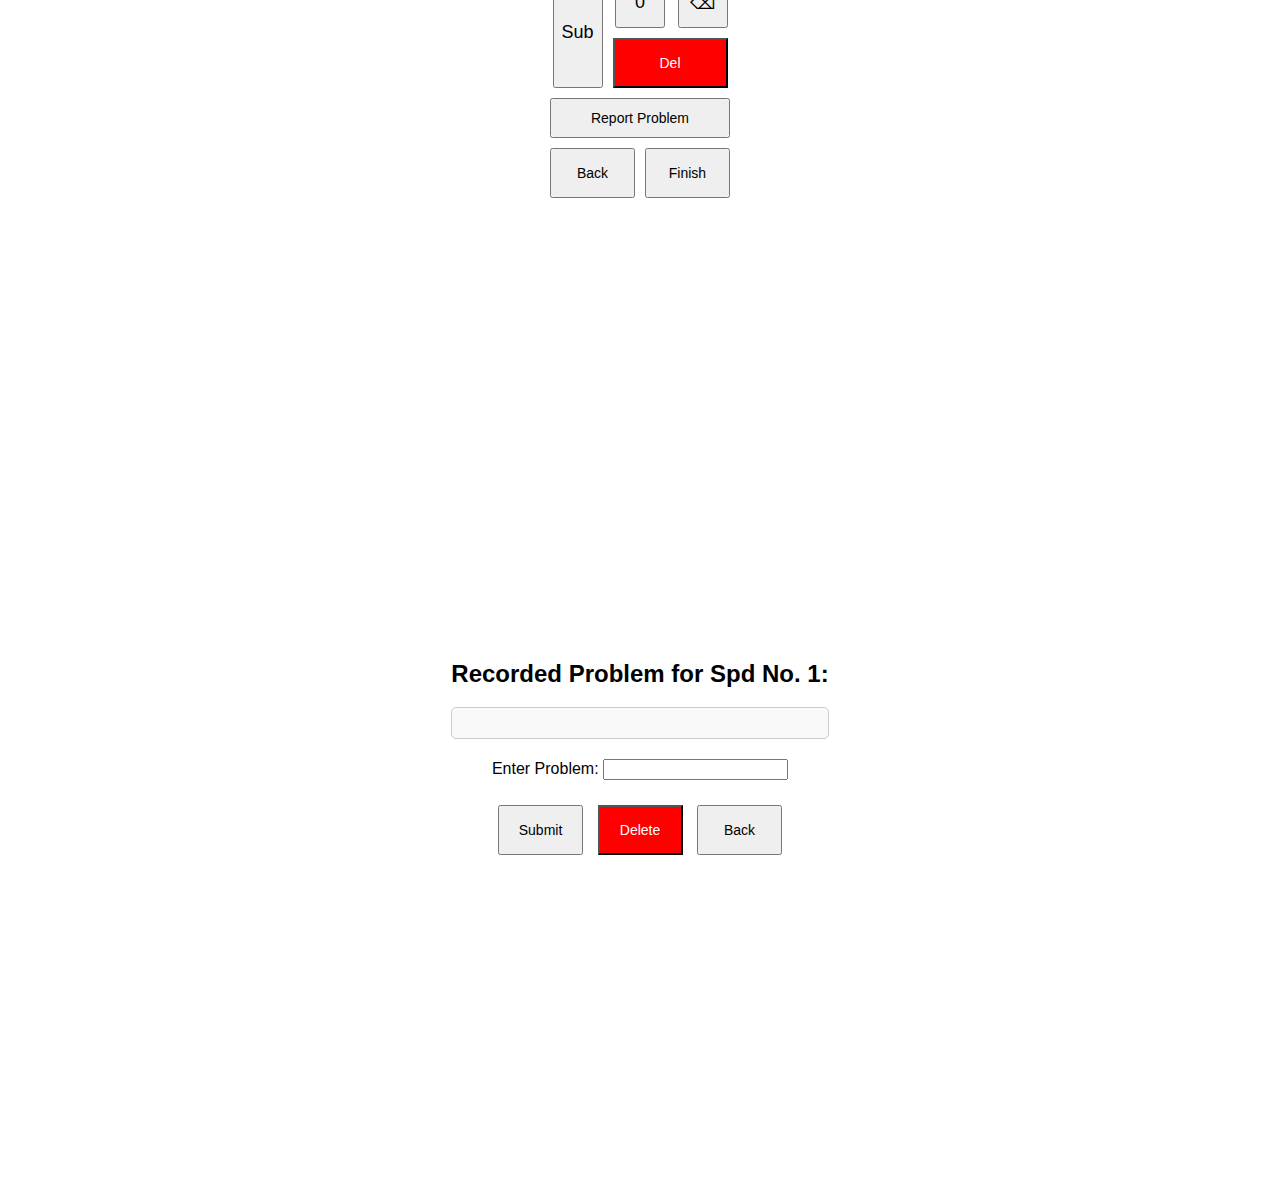
==== commit ea261e62: "Fixed button pos, added critical ten indicator" ====
--- a/api/templates/index.html
+++ b/api/templates/index.html
@@ -11,15 +11,12 @@
         padding: 0;
       }
 
-      .forms-container {
+      #recorder-container {
         display: flex;
         flex-direction: column;
         align-items: center;
         justify-content: center;
         height: 100vh;
-      }
-
-      #recorder-container {
         margin-top: 100px;
       }
 
@@ -28,7 +25,13 @@
         justify-content: center;
       }
 
-      #initial-forms-container, #row-number-container {
+      #initial-forms-container {
+        display: flex;
+        flex-direction: column;
+        align-items: center;
+        justify-content: center;
+        height: 100vh;
+        /* margin-top: 10px; */
         text-align: center;
       }
 
@@ -36,39 +39,16 @@
         margin: 5px;
       }
 
-      .data-forms {
+      #finish-form {
         display: inline-block;
         padding: 20px;
         border: 1px solid #ccc;
         border-radius: 5px;
         background-color: #f9f9f9;
         text-align: left;
-        margin: 20px;
-        justify-content: center;
-      }
-
-      .data-forms label{
-        display: block;
-        margin-bottom: 5px;
-      }
-
-      .data-forms input[type="text"] {
-        width: 100%;
-        padding: 5px;
-        margin-bottom: 10px;
-      }
-
-      /* #finish-form {
-        display: inline-block;
-        padding: 20px;
-        border: 1px solid #ccc;
-        border-radius: 5px;
-        background-color: #f9f9f9;
-        text-align: left;
-      } */
-
-
-      /* #finish-form label {
+      }
+
+      #finish-form label {
         display: block;
         margin-bottom: 5px;
       }
@@ -77,7 +57,7 @@
         width: 100%;
         padding: 5px;
         margin-bottom: 10px;
-      } */
+      }
 
       #number-form {
         margin: 20px 0;
@@ -113,12 +93,6 @@
       }
 
       #reset-button {
-        margin-left: 50px;
-        margin-right: 50px;
-        color: whitesmoke;
-      }
-
-      .nav-button {
         margin-left: 50px;
         margin-right: 50px;
         color: whitesmoke;
@@ -155,6 +129,11 @@
         height: 50px; /* Set the height */
       }
 
+      .data-mod-buttons {
+        display: flex;
+        justify-content: flex-start;
+      }
+
       .big-buttons {
         font-size: 14px; /* Adjust the font size as needed */
         padding: 8px 12px; /* Adjust the padding to create space around the text */
@@ -185,16 +164,6 @@
       }
 
       #tension-type {
-        font-size: 24px;
-        margin: 10px;
-      }
-
-      #column {
-        font-size: 24px;
-        margin: 10px;
-      }
-
-      #column-side {
         font-size: 24px;
         margin: 10px;
       }
@@ -272,72 +241,32 @@
         font-size: 18px;
       }
 
-      .toggle-types-container {
-        display: grid;
-        grid-template-columns: 1fr 1fr;
-        grid-template-rows: auto;
-        gap: 10px;
-      }
-
-      .types-label {
-        justify-content: center;
-      }
-
-      .form-group {
+      .lower-buttons-cont {
         display: flex;
-        align-items: center;
-        margin-bottom: 10px;
-      }
-
-      .label {
-        flex: 1;
-        padding: 5px;
-        font-weight: bold;
-      }
-
-      .input-field {
-        padding: 5px;
-        margin-inline: 5px;
-      }
-
-      .input-group {
-        display: flex;
-        align-items: center;
-      }
-
-      .column {
-        float: left;
-        width: 33.33%;
-        padding: 10px;
+        flex-wrap: wrap;
+      }
+      /* 
+      .lb-col {
+        border: 1px solid #ccc;
         box-sizing: border-box;
       }
 
-      .type-selector-group {
-        display: flex;
-        flex-direction: column;
-        align-items: center;
-        justify-content: center;
-        margin: 20px;
-      }
-
-      .data-forms h2 {
-        text-align: center;
-      }
+      .lb-col:nth-child(2) {
+        border: 1px solid #ccc;
+        box-sizing: border-box;
+      }
+
+      .lb-row {
+        border: 1px solid #ccc;
+        box-sizing: border-box;
+      } */
     </style>
     <title>Tension Data Recorder</title>
   </head>
   <body>
-    <div class="forms-container" id="initial-forms-container">
+    <div id="initial-forms-container">
       <h1>Tension Data Recorder</h1>
-      <form class="data-forms" id="finish-form">
-        <label for="production-order">Production Order:</label>
-        <input
-          type="text"
-          id="production-order"
-          name="production-order"
-          required
-        /><br />
-
+      <form id="finish-form">
         <label for="machine-number">Machine Number:</label>
         <input
           type="text"
@@ -346,30 +275,40 @@
           required
         /><br />
 
+        <label for="item-number">Item Number:</label>
+        <input type="text" id="item-number" name="item-number" required /><br />
+
         <label for="operator">Operator:</label>
         <input type="text" id="operator" name="operator" required /><br />
 
-        <label for="bale-no">Bale Number:</label>
-        <input type="text" id="bale-no" name="bale-no" required /><br />
-
-        <label for="color-code">Color Code:</label>
-        <input type="text" id="color-code" name="color-code" required /><br />
-
-        <label for="style-spec">Style:</label>
-        <input type="text" id="style-spec" name="style-spec" required /><br />
-
-        <label for="counter-number">Counter Number:</label>
-        <input
-          type="text"
-          id="counter-number"
-          name="counter-number"
-          required
-        /><br />
-
-        
+        <label for="dtex">Dtex Number:</label>
+        <input type="text" id="dtex" name="dtex" required /><br />
+
+        <label for="tpm">TPM:</label>
+        <input type="text" id="tpm" name="tpm" required /><br />
+
+        <label for="spec-tens">Spec Tens:</label>
+        <input type="text" id="spec-tens" name="spec-tens" required /><br />
+
+        <label for="tens-dev">Tens ±:</label>
+        <input type="text" id="tens-dev" name="tens-dev" required /><br />
+
+        <label for="rpm">RPM:</label>
+        <input type="text" id="rpm" name="rpm" required /><br />
+
+        <div id="tension-selector">
+          <span id="label-tension">Tension Type</span>
+          <button class="arrow-button" onclick="changeTensionType(event)">
+            &#9664;
+          </button>
+          <span id="tension-type">CT</span>
+          <button class="arrow-button" onclick="changeTensionType(event)">
+            &#9654;
+          </button>
+        </div>
 
         <div id="finish-recording-butt">
-          <button class="big-buttons" onclick="recordSpecs()">
+          <button class="big-buttons" onclick="nextForms()">
             Start Recording
           </button>
         </div>
@@ -381,132 +320,40 @@
       </form>
     </div>
 
-    <div class="forms-container" id="row-number-container">
-      <form class="data-forms" id="row-num-forms">
-        <h2>Input Column Numbers</h2>
-        <div class="numbers-container">
-          <div class="tension-list">
-            <h3>FROM</h3>
-            <ul id="min-columns"></ul>
-          </div>
-          <div class="tension-list">
-            <h3>TO</h3>
-            <ul id="max-columns"></ul>
-          </div>
-        </div>
-        <div class="type-selector-group">
-          <div class="types-label"><span id="label-value">Creel Side</span></div>
-          <div class="types-toggle">
-            <button class="arrow-button" onclick="changeCreelSideInput()">
-              &#9664;
-            </button>
-            <span id="creel-side-input">Out</span>
-            <button class="arrow-button" onclick="changeCreelSideInput()">
-              &#9654;
-            </button>
-          </div>
-
-        </div>
-        <div class="type-selector-group">
-          <div class="types-label"><span id="label-value">Creel Row</span></div>
-          <div class="types-toggle">
-            <button class="arrow-button" onclick="changeCreelRowInput('prev')">
-              &#9664;
-            </button>
-            <span id="row-side-input">A</span>
-            <button class="arrow-button" onclick="changeCreelRowInput('next')">
-              &#9654;
-            </button>
-          </div>
-        </div>
-        <div class="form-group">
-          <label class="label" for="min-column-num">Enter Range:</label>
-          <div class="input-group">
-            <input class="input-field" type="text" id="min-col-num" name="min-col-num" size="5" placeholder="From">
-            <input class="input-field" type="text" id="max-col-num" name="max-col-num" size="5" placeholder="To">
-          </div>
-        </div>
-        
-        <div id="finish-recording-butt">
-          <button class="big-buttons" onclick="recordColumnNumbers()">
-            Submit
-          </button>
-        </div>
-        <div id="reset-button">
-          <button class="big-buttons" onclick="finishRecordRowNums()">
-            Next
-          </button>
-        </div>
-        <div id="reset-button">
-          <button class="big-buttons" onclick="autoScroll(event, 0)">
-            Back
-          </button>
-        </div>
-      
-      </form>
-
-    </div>
-
-    <div class="forms-container" id="recorder-container">
+    <div id="recorder-container">
       <div id="recorded-numbers">
         <h2>
-          <span>Recorded Tens.</span> for Column No.
+          Recorded <span id="displayed-tension-type">CT</span> for Spd No.
           <span id="displayed-id">1</span>:
         </h2>
         <div class="numbers-container">
           <div class="tension-list">
-            <h3>MIN</h3>
+            <h3>MIN (<span id="min-allow-tens"></span>)</h3>
             <ul id="min-numbers-list"></ul>
           </div>
           <div class="tension-list">
-            <h3>MAX</h3>
+            <h3>MAX (<span id="max-allow-tens"></span>)</h3>
             <ul id="max-numbers-list"></ul>
           </div>
         </div>
       </div>
 
-      <div class="toggle-types-container">
-        <div class="types-label"><span id="label-value">Creel Side</span></div>
-        <div class="types-toggle">
-          <button class="arrow-button" onclick="changeCreelSide('prev')">
-            &#9664;
-          </button>
-          <span id="column-side">Ai</span>
-          <button class="arrow-button" onclick="changeCreelSide('next')">
-            &#9654;
-          </button>
-        </div>
-
-        <div class="types-label">
-          <span id="label-value">Creel Row</span>
-        </div>
-        <div class="types-toggle">
-          <button class="arrow-button" onclick="changeCreelRow('prev')">
-            &#9664;
-          </button>
-          <span id="column">A</span>
-          <button class="arrow-button" onclick="changeCreelRow('next')">
-            &#9654;
-          </button>
-        </div>
-
-        <div class="types-label"><span id="label-spindle">Col. No.</span></div>
-        <div class="types-toggle">
-          <button class="arrow-button" onclick="changeColumnNumber('prev')">&#9664;</button>
-          <span id="current-id">N</span>
-          <button class="arrow-button" onclick="changeColumnNumber('next')">&#9654;</button>
-        </div>
-
-        <div class="types-label"><span id="label-value">Value Type</span></div>
-        <div class="types-toggle">
-          <button class="arrow-button" onclick="changeValueType()">
-            &#9664;
-          </button>
-          <span id="value-type">MAX</span>
-          <button class="arrow-button" onclick="changeValueType()">
-            &#9654;
-          </button>
-        </div>
+      <div>
+        <span id="label-spindle">Spd No.</span>
+        <button class="arrow-button" onclick="prevID()">&#9664;</button>
+        <span id="current-id">1</span>
+        <button class="arrow-button" onclick="nextID()">&#9654;</button>
+      </div>
+
+      <div>
+        <span id="label-value">Value Type</span>
+        <button class="arrow-button" onclick="changeValueType()">
+          &#9664;
+        </button>
+        <span id="value-type">MAX</span>
+        <button class="arrow-button" onclick="changeValueType()">
+          &#9654;
+        </button>
       </div>
 
       <form id="number-form">
@@ -514,47 +361,85 @@
         <input type="number" id="number" name="number" required />
       </form>
 
-      <div>
-        <button class="number-button" onclick="appendNumber(7)">7</button>
-        <button class="number-button" onclick="appendNumber(8)">8</button>
-        <button class="number-button" onclick="appendNumber(9)">9</button>
+      <table>
+        <tr>
+          <td>
+            <button class="number-button" onclick="appendNumber(7)">7</button>
+          </td>
+          <td>
+            <button class="number-button" onclick="appendNumber(8)">8</button>
+          </td>
+          <td>
+            <button class="number-button" onclick="appendNumber(9)">9</button>
+          </td>
+        </tr>
+
+        <tr>
+          <td>
+            <button class="number-button" onclick="appendNumber(4)">4</button>
+          </td>
+          <td>
+            <button class="number-button" onclick="appendNumber(5)">5</button>
+          </td>
+          <td>
+            <button class="number-button" onclick="appendNumber(6)">6</button>
+          </td>
+        </tr>
+
+        <tr>
+          <td>
+            <button class="number-button" onclick="appendNumber(1)">1</button>
+          </td>
+          <td>
+            <button class="number-button" onclick="appendNumber(2)">2</button>
+          </td>
+          <td>
+            <button class="number-button" onclick="appendNumber(3)">3</button>
+          </td>
+        </tr>
+      </table>
+
+      <div class="lower-buttons-cont">
+        <div class="lb-col">
+          <button
+            class="number-button"
+            style="height: 110px"
+            onclick="recordNumber()"
+          >
+            Sub
+          </button>
+        </div>
+        <div class="lb-col">
+          <div class="lb-row" style="display: flex; justify-content: center">
+            <div style="margin: auto">
+              <button class="number-button" onclick="appendNumber(0)">0</button>
+            </div>
+            <div style="margin-left: 0%">
+              <button class="number-button" onclick="backspaceNumber()">
+                &#9003;
+              </button>
+            </div>
+          </div>
+          <div class="lb-row">
+            <button
+              class="delete-button custom-button"
+              style="width: 115px"
+              onclick="deleteData(`tension`)"
+            >
+              Del
+            </button>
+          </div>
+        </div>
       </div>
-      <div>
-        <button class="number-button" onclick="appendNumber(4)">4</button>
-        <button class="number-button" onclick="appendNumber(5)">5</button>
-        <button class="number-button" onclick="appendNumber(6)">6</button>
-      </div>
-      <div>
-        <button class="number-button" onclick="appendNumber(1)">1</button>
-        <button class="number-button" onclick="appendNumber(2)">2</button>
-        <button class="number-button" onclick="appendNumber(3)">3</button>
-      </div>
-
-      <div>
-        <button class="zero-button" onclick="appendNumber(0)">0</button>
-        <button class="number-button" onclick="backspaceNumber()">
-          &#9003;
-        </button>
-      </div>
 
       <div class="button-container">
-        <button class="submit-button" onclick="recordTensionData('tens')">Submit</button>
-        <button
-          class="custom-button delete-button"
-          onclick="deleteData(`tension`)"
-        >
-          Delete
-        </button>
-      </div>
-
-      <div class="button-container">
-        <button class="big-buttons" onclick="autoScroll(event, 3000)">
+        <button class="big-buttons" onclick="autoScroll(event, 2000)">
           Report Problem
         </button>
       </div>
 
       <div class="button-container">
-        <button class="submit-button" onclick="autoScroll(event, 1000)">
+        <button class="submit-button" onclick="autoScroll(event, 0)">
           Back
         </button>
         <button class="submit-button" onclick="finishRecording()">
@@ -566,7 +451,7 @@
     <div class="problem-stat-container">
       <div id="recorded-problems">
         <h2>
-          Recorded Problem for Col. No.
+          Recorded Problem for Spd No.
           <span id="displayed-id-prob">1</span>:
         </h2>
         <div class="probs-container">
@@ -578,16 +463,441 @@
           <label for="problem">Enter Problem: </label>
           <input type="problem" id="problem" name="problem" />
         </form>
-        <button class="submit-button" onclick="recordTensionData('prob')">Submit</button>
+        <button class="submit-button" onclick="recordProb()">Submit</button>
         <button class="custom-button delete-button" onclick="deleteData(`a`)">
           Delete
         </button>
-        <button class="submit-button" onclick="autoScroll(event, 2000)">
+        <button class="submit-button" onclick="autoScroll(event, 1000)">
           Back
         </button>
       </div>
     </div>
 
-    <script src="{{url_for('static', filename='js/functions.js')}}"></script>
+    <script>
+      let currentID = 1;
+      let currentTensionType = "CT"; // Default tension type abbreviation
+      let currentValueType = "MAX"; // Default value type abbreviation
+      let abnormalColor = "";
+      let data = {};
+
+      let machineNumber = "";
+      let operator = "";
+      let dtex = "";
+      let tpm = "";
+      let rpm = "";
+      let stdTens = "";
+      let devTens = "";
+      let itemNum = "";
+
+      // Load data from localStorage when the page is loaded
+      window.addEventListener("load", () => {
+        const savedData = localStorage.getItem("savedData");
+        if (savedData) {
+          data = JSON.parse(savedData);
+          // Update any necessary UI elements based on the loaded data
+          updateIDDisplay();
+          updateSpecForm();
+          updateAllowTensDisplay();
+          // ... (other updates)
+        }
+      });
+
+      // Save data to localStorage whenever it's modified
+      function saveDataToLocalStorage() {
+        localStorage.setItem("savedData", JSON.stringify(data));
+      }
+
+      function resetStorage() {
+        const confirmation = confirm(
+          "Are you sure you want to clear all stored data within this browser?"
+        );
+        if (confirmation === !null) {
+          localStorage.removeItem("savedData");
+        }
+      }
+
+      function autoScroll(event, where) {
+        event.preventDefault(); // Prevent the default form submission
+        localStorage.setItem("scrollPosition", window.scrollY);
+        window.scrollTo(0, where); // Scroll to the specified position
+      }
+
+      function updateSpecForm() {
+        document.getElementById("machine-number").value = data["machineNumber"];
+        document.getElementById("operator").value = data["operator"];
+        document.getElementById("dtex").value = data["dtex"];
+        document.getElementById("tpm").value = data["tpm"];
+        document.getElementById("rpm").value = data["rpm"];
+        document.getElementById("spec-tens").value = data["stdTens"];
+        document.getElementById("tens-dev").value = data["devTens"];
+        document.getElementById("item-number").value = data["itemNum"];
+      }
+
+      function updateIDDisplay() {
+        const currentIDElement = document.getElementById("current-id");
+        currentIDElement.textContent = currentID;
+        document.getElementById("displayed-id").textContent = currentID;
+        document.getElementById("displayed-id-prob").textContent = currentID;
+        displayRecordedNumbers();
+        displayRecordedProbs();
+      }
+
+      function changeTensionType() {
+        event.preventDefault();
+        currentTensionType = currentTensionType === "CT" ? "WT" : "CT";
+        updateTensionTypeDisplay();
+        displayRecordedNumbers();
+      }
+
+      function changeValueType() {
+        currentValueType = currentValueType === "MIN" ? "MAX" : "MIN";
+        updateValueTypeDisplay();
+        displayRecordedNumbers();
+      }
+
+      function updateTensionTypeDisplay() {
+        const tensionTypeElement = document.getElementById("tension-type");
+        tensionTypeElement.textContent = currentTensionType;
+        const displayedTensionType = document.getElementById(
+          "displayed-tension-type"
+        );
+        displayedTensionType.textContent =
+          currentTensionType === "CT" ? "CT" : "WT";
+      }
+
+      function updateValueTypeDisplay() {
+        const valueTypeElement = document.getElementById("value-type");
+        valueTypeElement.textContent = currentValueType;
+      }
+
+      function updateAllowTensDisplay() {
+        const specTens = Number(data["stdTens"]);
+        const dvTens = Number(data["devTens"]);
+        document.getElementById("max-allow-tens").textContent = specTens + dvTens;
+        document.getElementById("min-allow-tens").textContent = specTens - dvTens;
+      }
+
+      function prevID() {
+        if (currentID > 1) {
+          currentID--;
+          updateIDDisplay();
+        }
+      }
+
+      function nextID() {
+        if (currentID < 84) {
+          currentID++;
+          currentValueType = "MAX";
+          updateValueTypeDisplay();
+          updateIDDisplay();
+        }
+      }
+
+      function appendNumber(num) {
+        const numberInput = document.getElementById("number");
+        numberInput.value += num;
+      }
+
+      function backspaceNumber() {
+        const numberInput = document.getElementById("number");
+        numberInput.value = numberInput.value.slice(0, -1);
+      }
+
+      function clearNumber() {
+        const numberInput = document.getElementById("number");
+        numberInput.value = "";
+      }
+
+      function recordProb() {
+        const probInput = document.getElementById("problem");
+        const problems = probInput.value;
+
+        if (!data[currentID]) {
+          data[currentID] = {};
+        }
+
+        if (!data[currentID]["Problems"]) {
+          data[currentID]["Problems"] = [];
+        }
+
+        data[currentID]["Problems"].push(problems);
+        console.log(data);
+        probInput.value = "";
+        saveDataToLocalStorage();
+        displayRecordedProbs();
+      }
+
+      function recordNumber() {
+        const numberInput = document.getElementById("number");
+        const number = numberInput.value;
+
+        if (!data[currentID]) {
+          data[currentID] = {};
+        }
+        if (!data[currentID][currentTensionType]) {
+          data[currentID][currentTensionType] = {};
+        }
+        if (!data[currentID][currentTensionType][currentValueType]) {
+          data[currentID][currentTensionType][currentValueType] = [];
+        }
+
+        if (
+          !data[currentID][currentTensionType][currentValueType]["statusTens"]
+        ) {
+          data[currentID][currentTensionType][currentValueType]["statusTens"] =
+            "";
+        }
+
+        const maxAllowTens = data["stdTens"] + data["devTens"];
+        const minAllowTens = data["stdTens"] - data["devTens"];
+        let tenStatus = "normal";
+
+        if (number > maxAllowTens) {
+          data[currentID][currentTensionType][currentValueType]["statusTens"] =
+            "high";
+          tenStatus = "high";
+          document.getElementById("problem").value = "Tension Tinggi";
+          recordProb();
+        }
+        if (number < minAllowTens) {
+          data[currentID][currentTensionType][currentValueType]["statusTens"] =
+            "low";
+          tenStatus = "low";
+          document.getElementById("problem").value = "Tension Rendah";
+          recordProb();
+        }
+
+        // Check if tensions are abnormal
+
+        // if (checkAbnormalTens(number, currentValueType) === false) {
+        //   normalTens = false;
+        //   console.log(normalTens);
+        // }
+
+        // Add the number to the array
+        data[currentID][currentTensionType][currentValueType].push(number);
+        saveDataToLocalStorage();
+        numberInput.value = "";
+
+        minValExist = false;
+        maxValExist = false;
+
+        for (let val in data[currentID][currentTensionType]) {
+          if (
+            data[currentID] &&
+            data[currentID][currentTensionType] &&
+            data[currentID][currentTensionType][val]
+          ) {
+            if (
+              val === "MIN" &&
+              data[currentID][currentTensionType][val].length > 0
+            ) {
+              minValExist = true;
+            }
+            if (
+              val === "MAX" &&
+              data[currentID][currentTensionType][val].length > 0
+            ) {
+              maxValExist = true;
+            }
+          }
+        }
+
+        console.log(data);
+        if (minValExist && maxValExist) {
+          nextID();
+          displayRecordedNumbers();
+          console.log("All normal");
+        } else {
+          changeValueType();
+          displayRecordedNumbers();
+          console.log("Something's not right");
+        }
+      }
+
+      function nextForms() {
+        machineNumber = document.getElementById("machine-number").value;
+        operator = document.getElementById("operator").value;
+        dtex = document.getElementById("dtex").value;
+        tpm = document.getElementById("tpm").value;
+        rpm = document.getElementById("rpm").value;
+        stdTens = document.getElementById("spec-tens").value;
+        devTens = document.getElementById("tens-dev").value;
+        itemNum = document.getElementById("item-number").value;
+
+        data["machineNumber"] = machineNumber;
+        data["operator"] = operator;
+        data["dtex"] = dtex;
+        data["tpm"] = tpm;
+        data["rpm"] = rpm;
+        data["stdTens"] = stdTens;
+        data["devTens"] = devTens;
+        data["itemNum"] = itemNum;
+
+        saveDataToLocalStorage();
+        console.log(data);
+        autoScroll(event, 1000);
+      }
+
+      function finishRecording() {
+        const confirmation = confirm("Are you sure you want to finish?");
+
+        if (confirmation === !null) {
+          writeCSV(
+            data["machineNumber"],
+            data["operator"],
+            data["dtex"],
+            data["tpm"],
+            data["rpm"],
+            data["stdTens"],
+            data["devTens"],
+            data["itemNum"]
+          );
+        }
+      }
+
+      function writeCSV(
+        machineNumber,
+        operator,
+        dtx,
+        twm,
+        rpm,
+        stdT,
+        devT,
+        itemN
+      ) {
+        let csvContent = "";
+        csvContent += `Machine No.,${machineNumber},Item Number,${itemN}\n`;
+        csvContent += `RPM, ${rpm},D-tex,${dtx},Operator Name,${operator}\n`;
+        csvContent += `TPM,${twm}\n`;
+        csvContent += `Spec STD,${stdT}\n`;
+        csvContent += `±,${devT}\n`;
+        csvContent += `Spindle Number,${currentTensionType} - MIN,${currentTensionType} - MAX, Stated Problem(s)\n`;
+
+        const ids = Object.keys(data); // Get an array of data IDs
+        const numIdsToDelete = 8; // Number of IDs to delete from the end
+        console.log(data);
+
+        // Loop through all IDs except the last few and append to csvContent
+        for (let i = 0; i < ids.length - numIdsToDelete; i++) {
+          const id = ids[i];
+          const minTensionVal = data[id]?.[currentTensionType]?.["MIN"] || "";
+          const maxTensionVal = data[id]?.[currentTensionType]?.["MAX"] || "";
+          const spindleProb = data[id]?.["Problems"] || "";
+          csvContent += `${id}.,${minTensionVal}.,${maxTensionVal}., ${spindleProb}.\n`;
+        }
+        const currentDateTime = new Date().toLocaleString(); // Get current date and time in a localized format
+        const filename = `[${machineNumber}] - [${itemN}] - [${operator}] - [${currentDateTime}]`;
+        const encodedUri = encodeURI(csvContent);
+        const link = document.createElement("a");
+        link.setAttribute("href", "data:text/csv;charset=utf-8," + encodedUri);
+        link.setAttribute("download", filename);
+        document.body.appendChild(link);
+        link.click();
+      }
+
+      function deleteData(dataType) {
+        if (dataType === "tension") {
+          const recordedValue =
+            data[currentID][currentTensionType][currentValueType];
+          if (currentValueType === "MIN") {
+            data[currentID][currentTensionType]["minTensNormal"] = "";
+          } else {
+            tensionChk = data[currentID][currentTensionType]["maxTensNormal"] =
+              "";
+          }
+          delete recordedValue.pop();
+          saveDataToLocalStorage();
+          displayRecordedNumbers();
+        } else {
+          if (data[currentID]["Problems"]) {
+            const problems = data[currentID]["Problems"];
+            delete problems.pop();
+            saveDataToLocalStorage();
+            console.log(data[currentID]["Problems"]);
+            displayRecordedProbs();
+          } else {
+            data[currentID]["Problems"] = [];
+            displayRecordedProbs();
+          }
+        }
+      }
+
+      function displayRecordedNumbers() {
+        const minNumbersList = document.getElementById("min-numbers-list");
+        const maxNumbersList = document.getElementById("max-numbers-list");
+
+        // // Reset background colors to default
+        // minNumbersList.style.backgroundColor = "transparent";
+        // maxNumbersList.style.backgroundColor = "transparent";
+
+        minNumbersList.innerHTML = "";
+        maxNumbersList.innerHTML = "";
+
+        const currentIDData = data[currentID];
+        if (currentIDData) {
+          const currentTensionTypeData = currentIDData[currentTensionType];
+          if (currentTensionTypeData) {
+            const currentMinValues =
+              currentTensionTypeData && currentTensionTypeData["MIN"]
+                ? currentTensionTypeData["MIN"]
+                : [];
+            const currentMaxValues =
+              currentTensionTypeData && currentTensionTypeData["MAX"]
+                ? currentTensionTypeData["MAX"]
+                : [];
+
+            if (currentMinValues) {
+              // if (currentMinValues["statusTens"] === "low") {
+              //   minNumbersList.style.backgroundColor = "yellow";
+              // }
+              // if (currentMinValues["statusTens"] === "normal") {
+              //   minNumbersList.style.backgroundColor = "transparent";
+              // }
+              currentMinValues.forEach((number) => {
+                const listItem = document.createElement("li");
+                listItem.textContent = number;
+                minNumbersList.appendChild(listItem);
+              });
+            }
+
+            if (currentMaxValues) {
+              // if (currentMaxValues["statusTens"] === "high") {
+              //   maxNumbersList.style.backgroundColor = "red";
+              // }
+              // if (currentMaxValues["statusTens"] === "normal") {
+              //   maxNumbersList.style.backgroundColor = "transparent";
+              // }
+              currentMaxValues.forEach((number) => {
+                const listItem = document.createElement("li");
+                listItem.textContent = number;
+                maxNumbersList.appendChild(listItem);
+              });
+            }
+          }
+        }
+      }
+
+      function displayRecordedProbs() {
+        const problemList = document.getElementById("prob-list");
+        problemList.innerHTML = "";
+        const currentIDData = data[currentID];
+
+        if (currentIDData) {
+          const currentIDProbs =
+            currentIDData && currentIDData["Problems"]
+              ? currentIDData["Problems"]
+              : [];
+
+          if (currentIDProbs) {
+            currentIDProbs.forEach((problem) => {
+              const listItem = document.createElement("li");
+              listItem.textContent = problem;
+              problemList.appendChild(listItem);
+            });
+          }
+        }
+      }
+    </script>
   </body>
 </html>
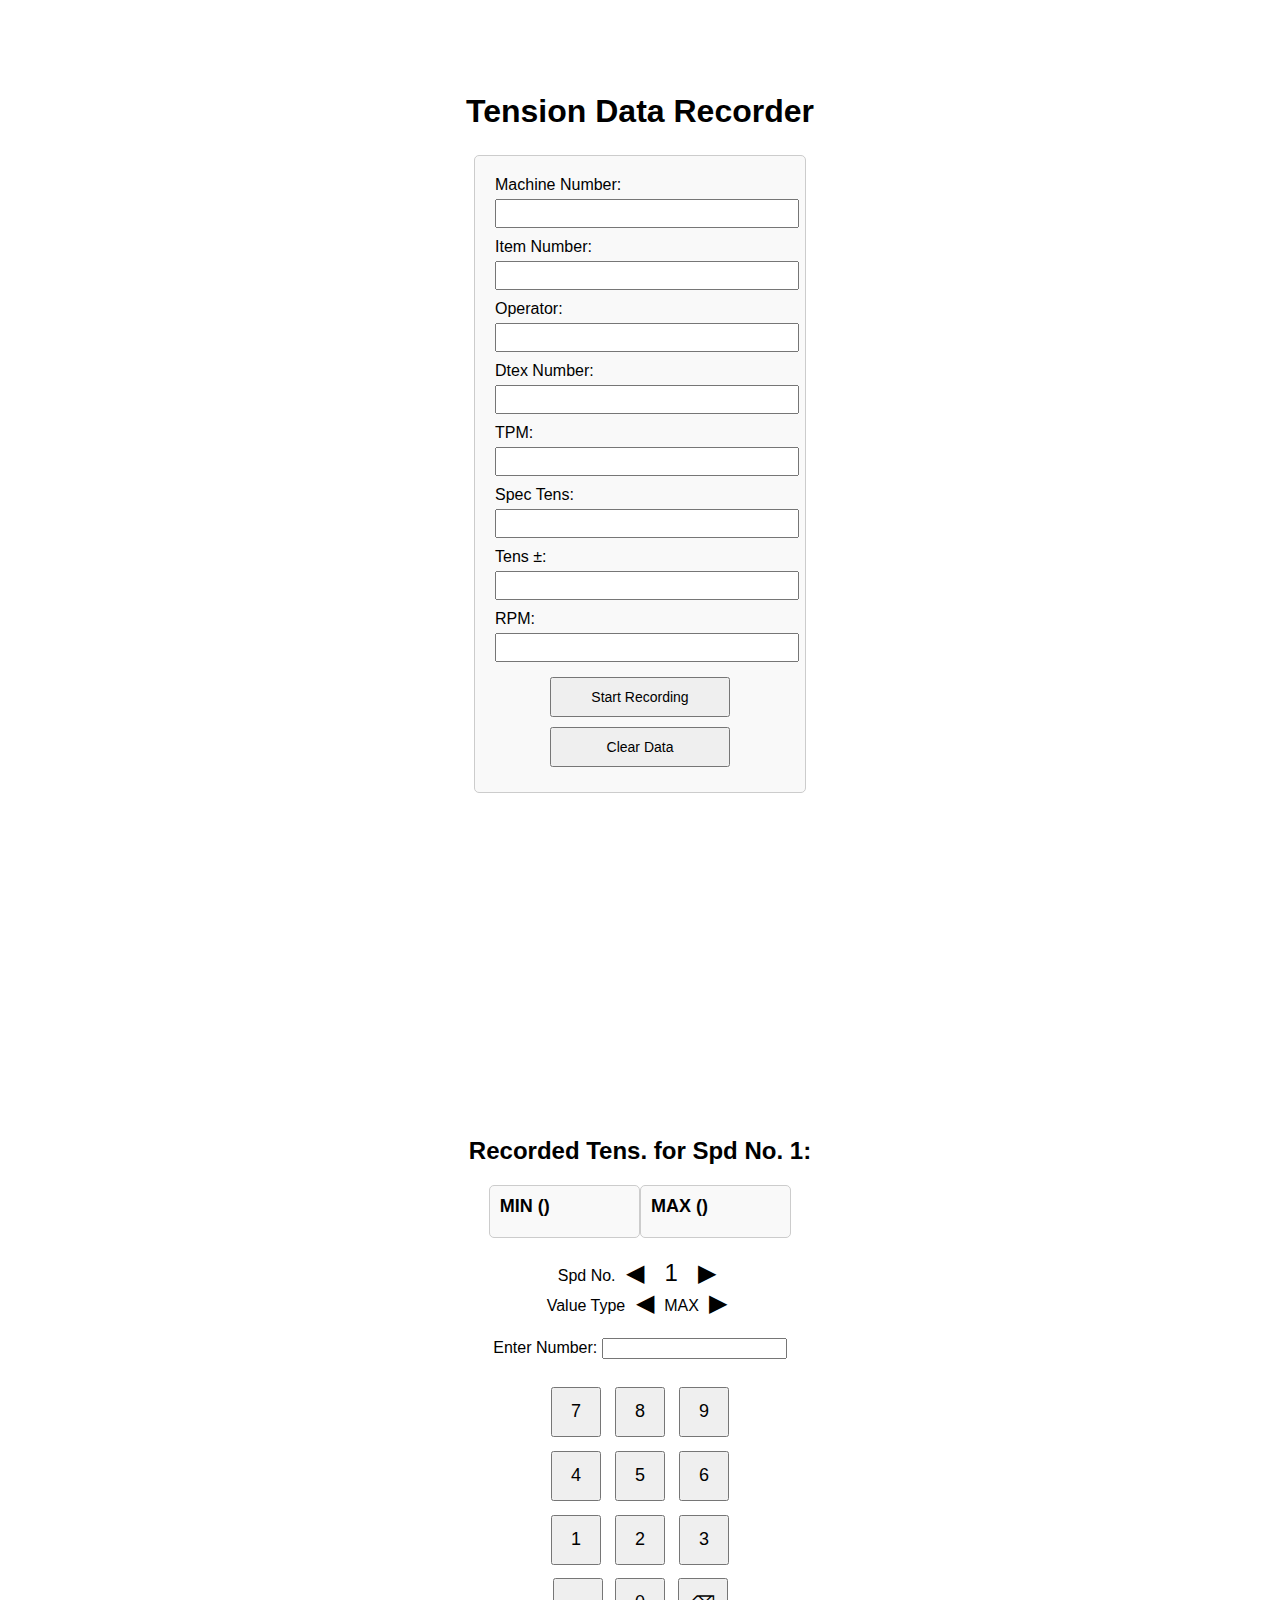
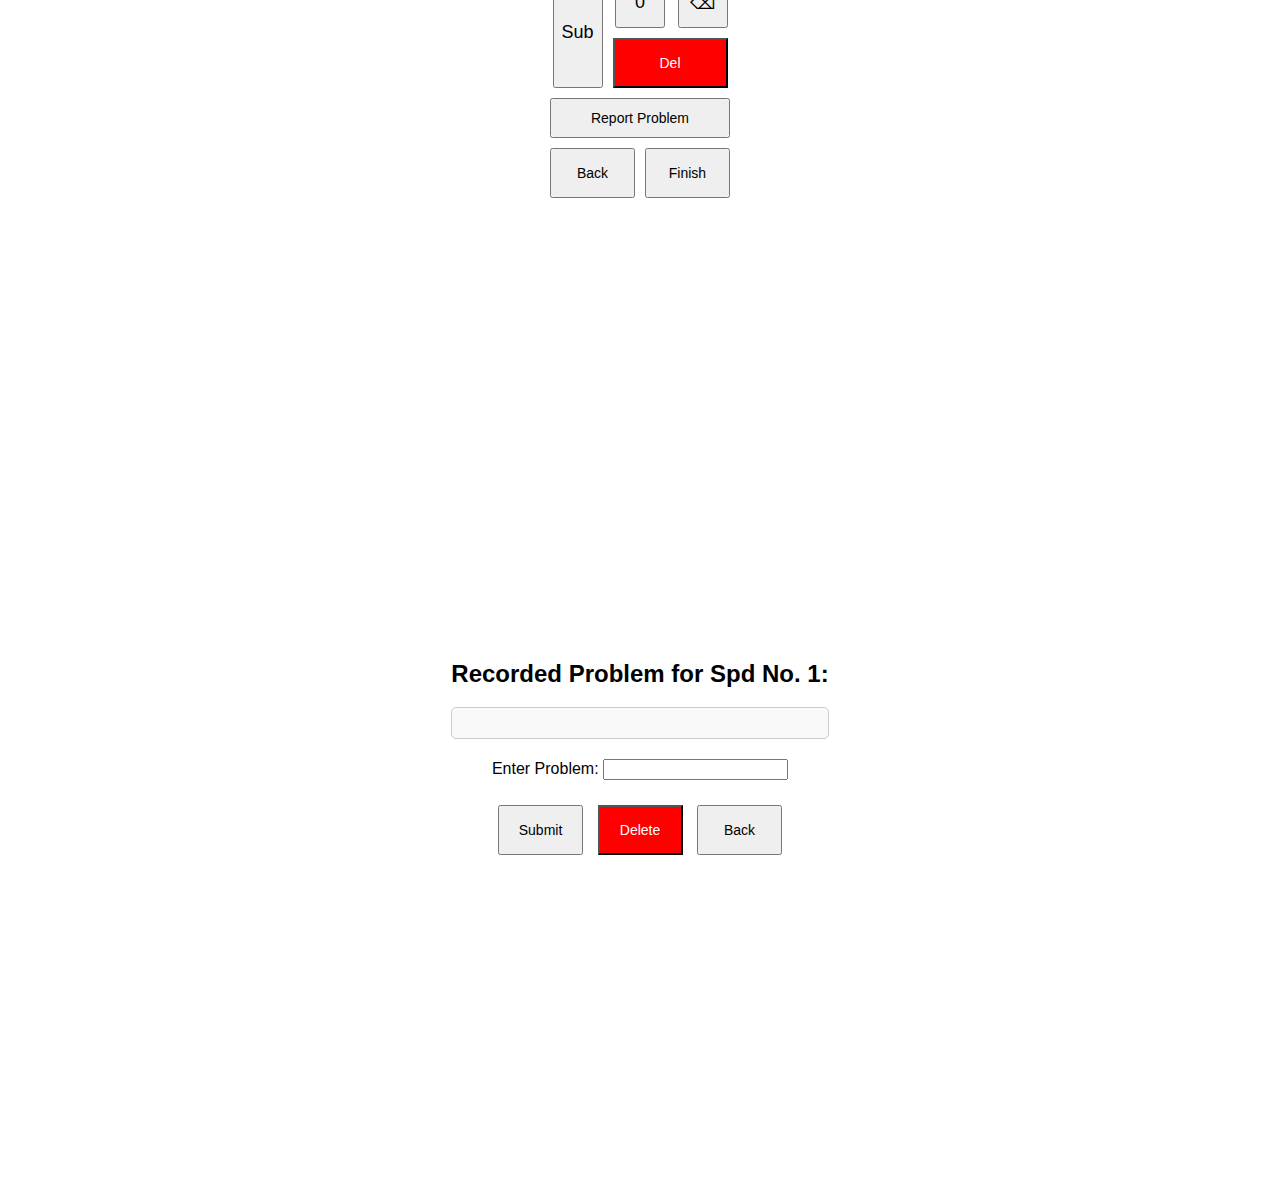
==== commit 98e6c231: "Removed tension type data class" ====
--- a/api/templates/index.html
+++ b/api/templates/index.html
@@ -245,21 +245,7 @@
         display: flex;
         flex-wrap: wrap;
       }
-      /* 
-      .lb-col {
-        border: 1px solid #ccc;
-        box-sizing: border-box;
-      }
-
-      .lb-col:nth-child(2) {
-        border: 1px solid #ccc;
-        box-sizing: border-box;
-      }
-
-      .lb-row {
-        border: 1px solid #ccc;
-        box-sizing: border-box;
-      } */
+
     </style>
     <title>Tension Data Recorder</title>
   </head>
@@ -296,17 +282,6 @@
         <label for="rpm">RPM:</label>
         <input type="text" id="rpm" name="rpm" required /><br />
 
-        <div id="tension-selector">
-          <span id="label-tension">Tension Type</span>
-          <button class="arrow-button" onclick="changeTensionType(event)">
-            &#9664;
-          </button>
-          <span id="tension-type">CT</span>
-          <button class="arrow-button" onclick="changeTensionType(event)">
-            &#9654;
-          </button>
-        </div>
-
         <div id="finish-recording-butt">
           <button class="big-buttons" onclick="nextForms()">
             Start Recording
@@ -323,7 +298,7 @@
     <div id="recorder-container">
       <div id="recorded-numbers">
         <h2>
-          Recorded <span id="displayed-tension-type">CT</span> for Spd No.
+          Recorded Tens.</span> for Spd No.
           <span id="displayed-id">1</span>:
         </h2>
         <div class="numbers-container">
@@ -475,9 +450,7 @@
 
     <script>
       let currentID = 1;
-      let currentTensionType = "CT"; // Default tension type abbreviation
       let currentValueType = "MAX"; // Default value type abbreviation
-      let abnormalColor = "";
       let data = {};
 
       let machineNumber = "";
@@ -542,29 +515,12 @@
         displayRecordedProbs();
       }
 
-      function changeTensionType() {
-        event.preventDefault();
-        currentTensionType = currentTensionType === "CT" ? "WT" : "CT";
-        updateTensionTypeDisplay();
-        displayRecordedNumbers();
-      }
-
       function changeValueType() {
         currentValueType = currentValueType === "MIN" ? "MAX" : "MIN";
         updateValueTypeDisplay();
         displayRecordedNumbers();
       }
 
-      function updateTensionTypeDisplay() {
-        const tensionTypeElement = document.getElementById("tension-type");
-        tensionTypeElement.textContent = currentTensionType;
-        const displayedTensionType = document.getElementById(
-          "displayed-tension-type"
-        );
-        displayedTensionType.textContent =
-          currentTensionType === "CT" ? "CT" : "WT";
-      }
-
       function updateValueTypeDisplay() {
         const valueTypeElement = document.getElementById("value-type");
         valueTypeElement.textContent = currentValueType;
@@ -573,8 +529,10 @@
       function updateAllowTensDisplay() {
         const specTens = Number(data["stdTens"]);
         const dvTens = Number(data["devTens"]);
-        document.getElementById("max-allow-tens").textContent = specTens + dvTens;
-        document.getElementById("min-allow-tens").textContent = specTens - dvTens;
+        document.getElementById("max-allow-tens").textContent =
+          specTens + dvTens;
+        document.getElementById("min-allow-tens").textContent =
+          specTens - dvTens;
       }
 
       function prevID() {
@@ -634,18 +592,13 @@
         if (!data[currentID]) {
           data[currentID] = {};
         }
-        if (!data[currentID][currentTensionType]) {
-          data[currentID][currentTensionType] = {};
-        }
-        if (!data[currentID][currentTensionType][currentValueType]) {
-          data[currentID][currentTensionType][currentValueType] = [];
-        }
-
-        if (
-          !data[currentID][currentTensionType][currentValueType]["statusTens"]
-        ) {
-          data[currentID][currentTensionType][currentValueType]["statusTens"] =
-            "";
+
+        if (!data[currentID][currentValueType]) {
+          data[currentID][currentValueType] = [];
+        }
+
+        if (!data[currentID][currentValueType]["statusTens"]) {
+          data[currentID][currentValueType]["statusTens"] = "";
         }
 
         const maxAllowTens = data["stdTens"] + data["devTens"];
@@ -653,51 +606,32 @@
         let tenStatus = "normal";
 
         if (number > maxAllowTens) {
-          data[currentID][currentTensionType][currentValueType]["statusTens"] =
-            "high";
+          data[currentID][currentValueType]["statusTens"] = "high";
           tenStatus = "high";
           document.getElementById("problem").value = "Tension Tinggi";
           recordProb();
         }
         if (number < minAllowTens) {
-          data[currentID][currentTensionType][currentValueType]["statusTens"] =
-            "low";
+          data[currentID][currentValueType]["statusTens"] = "low";
           tenStatus = "low";
           document.getElementById("problem").value = "Tension Rendah";
           recordProb();
         }
-
-        // Check if tensions are abnormal
-
-        // if (checkAbnormalTens(number, currentValueType) === false) {
-        //   normalTens = false;
-        //   console.log(normalTens);
-        // }
-
+        
         // Add the number to the array
-        data[currentID][currentTensionType][currentValueType].push(number);
+        data[currentID][currentValueType].push(number);
         saveDataToLocalStorage();
         numberInput.value = "";
 
         minValExist = false;
         maxValExist = false;
 
-        for (let val in data[currentID][currentTensionType]) {
-          if (
-            data[currentID] &&
-            data[currentID][currentTensionType] &&
-            data[currentID][currentTensionType][val]
-          ) {
-            if (
-              val === "MIN" &&
-              data[currentID][currentTensionType][val].length > 0
-            ) {
+        for (let val in data[currentID]) {
+          if (data[currentID] && data[currentID][val]) {
+            if (val === "MIN" && data[currentID][val].length > 0) {
               minValExist = true;
             }
-            if (
-              val === "MAX" &&
-              data[currentID][currentTensionType][val].length > 0
-            ) {
+            if (val === "MAX" && data[currentID][val].length > 0) {
               maxValExist = true;
             }
           }
@@ -736,6 +670,7 @@
 
         saveDataToLocalStorage();
         console.log(data);
+        updateAllowTensDisplay();
         autoScroll(event, 1000);
       }
 
@@ -772,7 +707,7 @@
         csvContent += `TPM,${twm}\n`;
         csvContent += `Spec STD,${stdT}\n`;
         csvContent += `±,${devT}\n`;
-        csvContent += `Spindle Number,${currentTensionType} - MIN,${currentTensionType} - MAX, Stated Problem(s)\n`;
+        csvContent += `Spindle Number,MIN Value,MAX Value,Stated Problem(s)\n`;
 
         const ids = Object.keys(data); // Get an array of data IDs
         const numIdsToDelete = 8; // Number of IDs to delete from the end
@@ -781,8 +716,8 @@
         // Loop through all IDs except the last few and append to csvContent
         for (let i = 0; i < ids.length - numIdsToDelete; i++) {
           const id = ids[i];
-          const minTensionVal = data[id]?.[currentTensionType]?.["MIN"] || "";
-          const maxTensionVal = data[id]?.[currentTensionType]?.["MAX"] || "";
+          const minTensionVal = data[id]?.["MIN"] || "";
+          const maxTensionVal = data[id]?.["MAX"] || "";
           const spindleProb = data[id]?.["Problems"] || "";
           csvContent += `${id}.,${minTensionVal}.,${maxTensionVal}., ${spindleProb}.\n`;
         }
@@ -798,14 +733,7 @@
 
       function deleteData(dataType) {
         if (dataType === "tension") {
-          const recordedValue =
-            data[currentID][currentTensionType][currentValueType];
-          if (currentValueType === "MIN") {
-            data[currentID][currentTensionType]["minTensNormal"] = "";
-          } else {
-            tensionChk = data[currentID][currentTensionType]["maxTensNormal"] =
-              "";
-          }
+          const recordedValue = data[currentID][currentValueType];
           delete recordedValue.pop();
           saveDataToLocalStorage();
           displayRecordedNumbers();
@@ -827,53 +755,30 @@
         const minNumbersList = document.getElementById("min-numbers-list");
         const maxNumbersList = document.getElementById("max-numbers-list");
 
-        // // Reset background colors to default
-        // minNumbersList.style.backgroundColor = "transparent";
-        // maxNumbersList.style.backgroundColor = "transparent";
-
         minNumbersList.innerHTML = "";
         maxNumbersList.innerHTML = "";
 
         const currentIDData = data[currentID];
         if (currentIDData) {
-          const currentTensionTypeData = currentIDData[currentTensionType];
-          if (currentTensionTypeData) {
-            const currentMinValues =
-              currentTensionTypeData && currentTensionTypeData["MIN"]
-                ? currentTensionTypeData["MIN"]
-                : [];
-            const currentMaxValues =
-              currentTensionTypeData && currentTensionTypeData["MAX"]
-                ? currentTensionTypeData["MAX"]
-                : [];
-
-            if (currentMinValues) {
-              // if (currentMinValues["statusTens"] === "low") {
-              //   minNumbersList.style.backgroundColor = "yellow";
-              // }
-              // if (currentMinValues["statusTens"] === "normal") {
-              //   minNumbersList.style.backgroundColor = "transparent";
-              // }
-              currentMinValues.forEach((number) => {
-                const listItem = document.createElement("li");
-                listItem.textContent = number;
-                minNumbersList.appendChild(listItem);
-              });
-            }
-
-            if (currentMaxValues) {
-              // if (currentMaxValues["statusTens"] === "high") {
-              //   maxNumbersList.style.backgroundColor = "red";
-              // }
-              // if (currentMaxValues["statusTens"] === "normal") {
-              //   maxNumbersList.style.backgroundColor = "transparent";
-              // }
-              currentMaxValues.forEach((number) => {
-                const listItem = document.createElement("li");
-                listItem.textContent = number;
-                maxNumbersList.appendChild(listItem);
-              });
-            }
+          const currentMinValues =
+            currentIDData && currentIDData["MIN"] ? currentIDData["MIN"] : [];
+          const currentMaxValues =
+            currentIDData && currentIDData["MAX"] ? currentIDData["MAX"] : [];
+
+          if (currentMinValues) {
+            currentMinValues.forEach((number) => {
+              const listItem = document.createElement("li");
+              listItem.textContent = number;
+              minNumbersList.appendChild(listItem);
+            });
+          }
+
+          if (currentMaxValues) {
+            currentMaxValues.forEach((number) => {
+              const listItem = document.createElement("li");
+              listItem.textContent = number;
+              maxNumbersList.appendChild(listItem);
+            });
           }
         }
       }
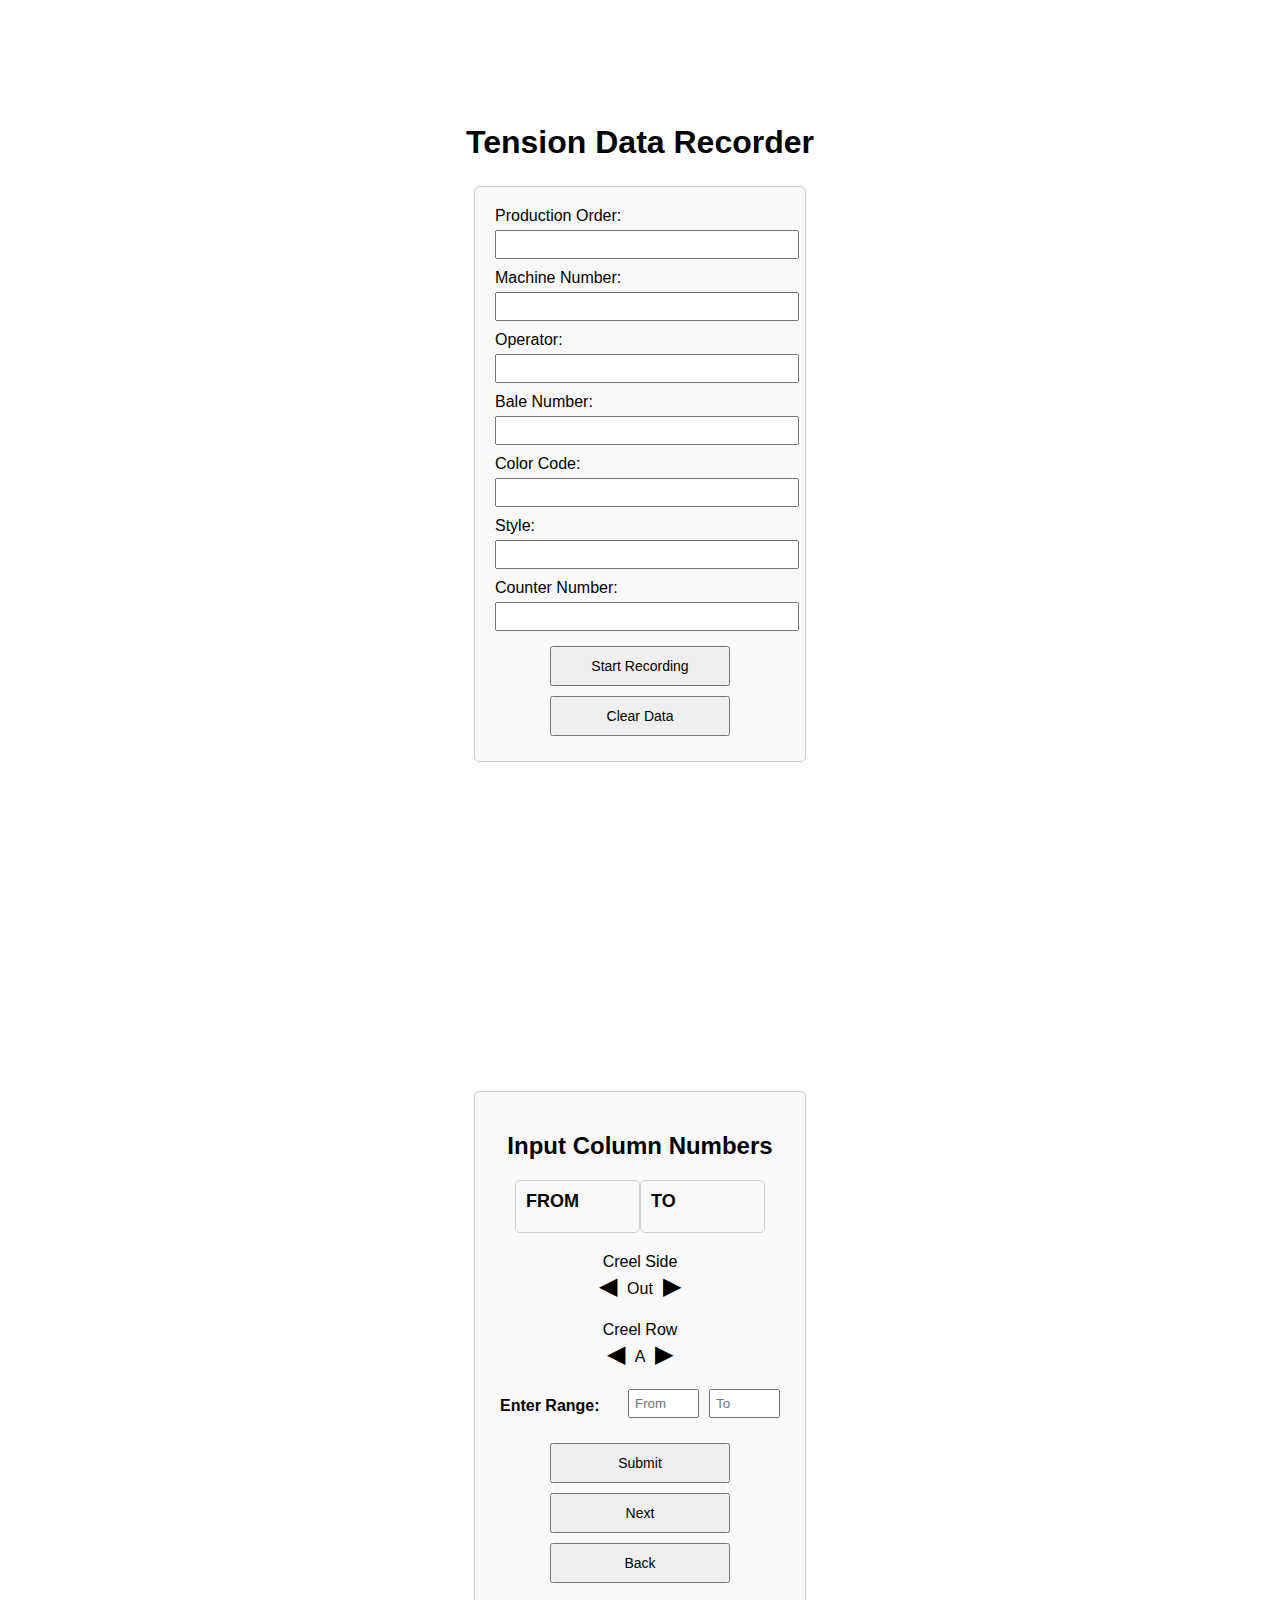
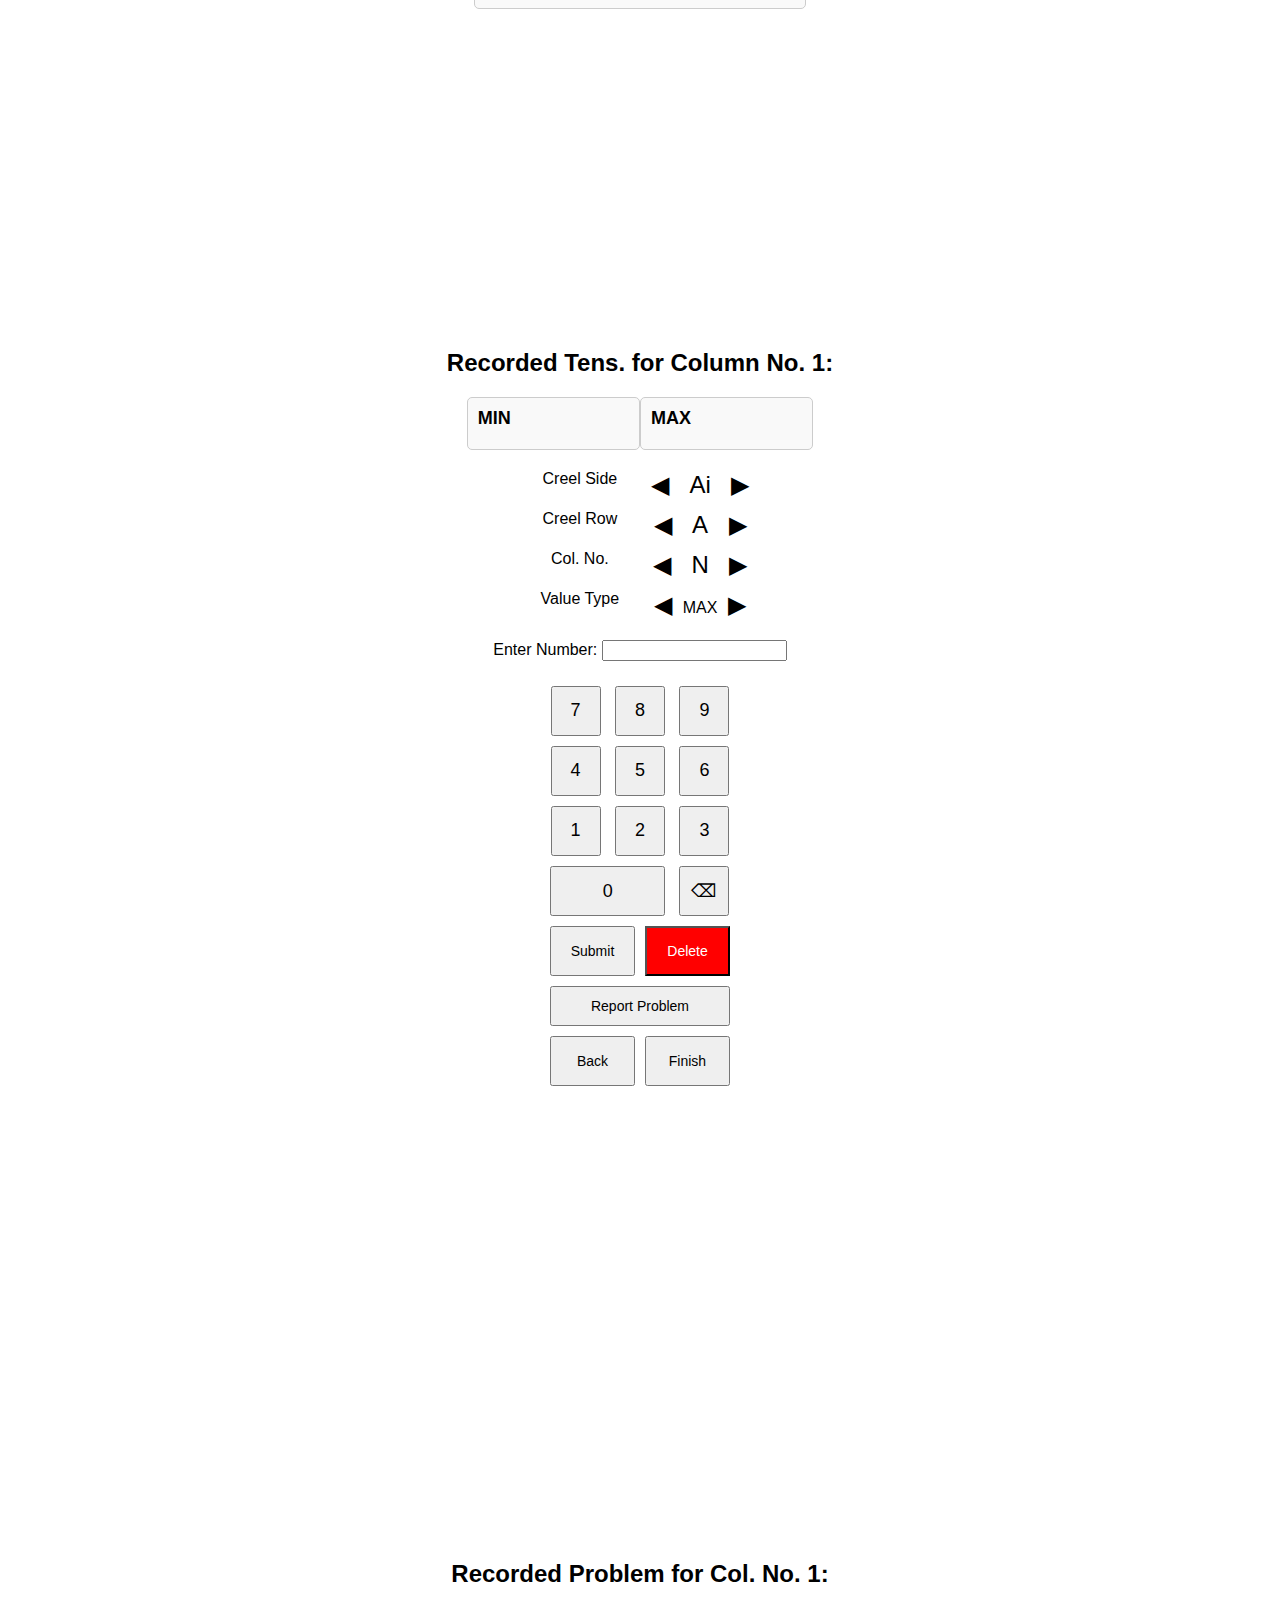
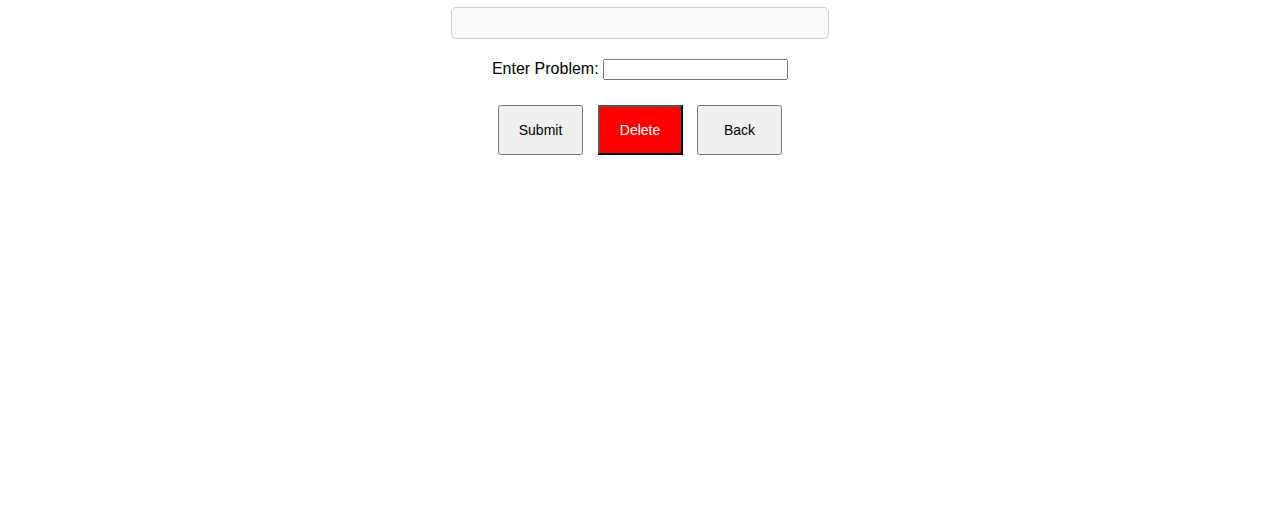
==== commit 5b512124: "Modifed margins" ====
--- a/api/templates/index.html
+++ b/api/templates/index.html
@@ -11,13 +11,16 @@
         padding: 0;
       }
 
-      #recorder-container {
+      .forms-container {
         display: flex;
         flex-direction: column;
         align-items: center;
         justify-content: center;
         height: 100vh;
-        margin-top: 100px;
+      }
+
+      #recorder-container {
+        margin: 50px;
       }
 
       .button-container {
@@ -25,13 +28,7 @@
         justify-content: center;
       }
 
-      #initial-forms-container {
-        display: flex;
-        flex-direction: column;
-        align-items: center;
-        justify-content: center;
-        height: 100vh;
-        /* margin-top: 10px; */
+      #initial-forms-container, #row-number-container {
         text-align: center;
       }
 
@@ -39,16 +36,39 @@
         margin: 5px;
       }
 
-      #finish-form {
+      .data-forms {
         display: inline-block;
         padding: 20px;
         border: 1px solid #ccc;
         border-radius: 5px;
         background-color: #f9f9f9;
         text-align: left;
-      }
-
-      #finish-form label {
+        margin: 20px;
+        justify-content: center;
+      }
+
+      .data-forms label{
+        display: block;
+        margin-bottom: 5px;
+      }
+
+      .data-forms input[type="text"] {
+        width: 100%;
+        padding: 5px;
+        margin-bottom: 10px;
+      }
+
+      /* #finish-form {
+        display: inline-block;
+        padding: 20px;
+        border: 1px solid #ccc;
+        border-radius: 5px;
+        background-color: #f9f9f9;
+        text-align: left;
+      } */
+
+
+      /* #finish-form label {
         display: block;
         margin-bottom: 5px;
       }
@@ -57,7 +77,7 @@
         width: 100%;
         padding: 5px;
         margin-bottom: 10px;
-      }
+      } */
 
       #number-form {
         margin: 20px 0;
@@ -81,6 +101,7 @@
         align-items: center;
         justify-content: center;
         height: 100vh;
+        margin: 30px;
       }
 
       #tension-selector {
@@ -93,6 +114,12 @@
       }
 
       #reset-button {
+        margin-left: 50px;
+        margin-right: 50px;
+        color: whitesmoke;
+      }
+
+      .nav-button {
         margin-left: 50px;
         margin-right: 50px;
         color: whitesmoke;
@@ -129,11 +156,6 @@
         height: 50px; /* Set the height */
       }
 
-      .data-mod-buttons {
-        display: flex;
-        justify-content: flex-start;
-      }
-
       .big-buttons {
         font-size: 14px; /* Adjust the font size as needed */
         padding: 8px 12px; /* Adjust the padding to create space around the text */
@@ -164,6 +186,16 @@
       }
 
       #tension-type {
+        font-size: 24px;
+        margin: 10px;
+      }
+
+      #column {
+        font-size: 24px;
+        margin: 10px;
+      }
+
+      #column-side {
         font-size: 24px;
         margin: 10px;
       }
@@ -241,18 +273,72 @@
         font-size: 18px;
       }
 
-      .lower-buttons-cont {
-        display: flex;
-        flex-wrap: wrap;
-      }
-
+      .toggle-types-container {
+        display: grid;
+        grid-template-columns: 1fr 1fr;
+        grid-template-rows: auto;
+        gap: 10px;
+      }
+
+      .types-label {
+        justify-content: center;
+      }
+
+      .form-group {
+        display: flex;
+        align-items: center;
+        margin-bottom: 10px;
+      }
+
+      .label {
+        flex: 1;
+        padding: 5px;
+        font-weight: bold;
+      }
+
+      .input-field {
+        padding: 5px;
+        margin-inline: 5px;
+      }
+
+      .input-group {
+        display: flex;
+        align-items: center;
+      }
+
+      .column {
+        float: left;
+        width: 33.33%;
+        padding: 10px;
+        box-sizing: border-box;
+      }
+
+      .type-selector-group {
+        display: flex;
+        flex-direction: column;
+        align-items: center;
+        justify-content: center;
+        margin: 20px;
+      }
+
+      .data-forms h2 {
+        text-align: center;
+      }
     </style>
     <title>Tension Data Recorder</title>
   </head>
   <body>
-    <div id="initial-forms-container">
+    <div class="forms-container" id="initial-forms-container">
       <h1>Tension Data Recorder</h1>
-      <form id="finish-form">
+      <form class="data-forms" id="finish-form">
+        <label for="production-order">Production Order:</label>
+        <input
+          type="text"
+          id="production-order"
+          name="production-order"
+          required
+        /><br />
+
         <label for="machine-number">Machine Number:</label>
         <input
           type="text"
@@ -261,29 +347,30 @@
           required
         /><br />
 
-        <label for="item-number">Item Number:</label>
-        <input type="text" id="item-number" name="item-number" required /><br />
-
         <label for="operator">Operator:</label>
         <input type="text" id="operator" name="operator" required /><br />
 
-        <label for="dtex">Dtex Number:</label>
-        <input type="text" id="dtex" name="dtex" required /><br />
-
-        <label for="tpm">TPM:</label>
-        <input type="text" id="tpm" name="tpm" required /><br />
-
-        <label for="spec-tens">Spec Tens:</label>
-        <input type="text" id="spec-tens" name="spec-tens" required /><br />
-
-        <label for="tens-dev">Tens ±:</label>
-        <input type="text" id="tens-dev" name="tens-dev" required /><br />
-
-        <label for="rpm">RPM:</label>
-        <input type="text" id="rpm" name="rpm" required /><br />
+        <label for="bale-no">Bale Number:</label>
+        <input type="text" id="bale-no" name="bale-no" required /><br />
+
+        <label for="color-code">Color Code:</label>
+        <input type="text" id="color-code" name="color-code" required /><br />
+
+        <label for="style-spec">Style:</label>
+        <input type="text" id="style-spec" name="style-spec" required /><br />
+
+        <label for="counter-number">Counter Number:</label>
+        <input
+          type="text"
+          id="counter-number"
+          name="counter-number"
+          required
+        /><br />
+
+        
 
         <div id="finish-recording-butt">
-          <button class="big-buttons" onclick="nextForms()">
+          <button class="big-buttons" onclick="recordSpecs()">
             Start Recording
           </button>
         </div>
@@ -295,40 +382,132 @@
       </form>
     </div>
 
-    <div id="recorder-container">
+    <div class="forms-container" id="row-number-container">
+      <form class="data-forms" id="row-num-forms">
+        <h2>Input Column Numbers</h2>
+        <div class="numbers-container">
+          <div class="tension-list">
+            <h3>FROM</h3>
+            <ul id="min-columns"></ul>
+          </div>
+          <div class="tension-list">
+            <h3>TO</h3>
+            <ul id="max-columns"></ul>
+          </div>
+        </div>
+        <div class="type-selector-group">
+          <div class="types-label"><span id="label-value">Creel Side</span></div>
+          <div class="types-toggle">
+            <button class="arrow-button" onclick="changeCreelSideInput()">
+              &#9664;
+            </button>
+            <span id="creel-side-input">Out</span>
+            <button class="arrow-button" onclick="changeCreelSideInput()">
+              &#9654;
+            </button>
+          </div>
+
+        </div>
+        <div class="type-selector-group">
+          <div class="types-label"><span id="label-value">Creel Row</span></div>
+          <div class="types-toggle">
+            <button class="arrow-button" onclick="changeCreelRowInput('prev')">
+              &#9664;
+            </button>
+            <span id="row-side-input">A</span>
+            <button class="arrow-button" onclick="changeCreelRowInput('next')">
+              &#9654;
+            </button>
+          </div>
+        </div>
+        <div class="form-group">
+          <label class="label" for="min-column-num">Enter Range:</label>
+          <div class="input-group">
+            <input class="input-field" type="text" id="min-col-num" name="min-col-num" size="5" placeholder="From">
+            <input class="input-field" type="text" id="max-col-num" name="max-col-num" size="5" placeholder="To">
+          </div>
+        </div>
+        
+        <div id="finish-recording-butt">
+          <button class="big-buttons" onclick="recordColumnNumbers()">
+            Submit
+          </button>
+        </div>
+        <div id="reset-button">
+          <button class="big-buttons" onclick="finishRecordRowNums()">
+            Next
+          </button>
+        </div>
+        <div id="reset-button">
+          <button class="big-buttons" onclick="autoScroll(event, 0)">
+            Back
+          </button>
+        </div>
+      
+      </form>
+
+    </div>
+
+    <div class="forms-container" id="recorder-container">
       <div id="recorded-numbers">
         <h2>
-          Recorded Tens.</span> for Spd No.
+          <span>Recorded Tens.</span> for Column No.
           <span id="displayed-id">1</span>:
         </h2>
         <div class="numbers-container">
           <div class="tension-list">
-            <h3>MIN (<span id="min-allow-tens"></span>)</h3>
+            <h3>MIN</h3>
             <ul id="min-numbers-list"></ul>
           </div>
           <div class="tension-list">
-            <h3>MAX (<span id="max-allow-tens"></span>)</h3>
+            <h3>MAX</h3>
             <ul id="max-numbers-list"></ul>
           </div>
         </div>
       </div>
 
-      <div>
-        <span id="label-spindle">Spd No.</span>
-        <button class="arrow-button" onclick="prevID()">&#9664;</button>
-        <span id="current-id">1</span>
-        <button class="arrow-button" onclick="nextID()">&#9654;</button>
-      </div>
-
-      <div>
-        <span id="label-value">Value Type</span>
-        <button class="arrow-button" onclick="changeValueType()">
-          &#9664;
-        </button>
-        <span id="value-type">MAX</span>
-        <button class="arrow-button" onclick="changeValueType()">
-          &#9654;
-        </button>
+      <div class="toggle-types-container">
+        <div class="types-label"><span id="label-value">Creel Side</span></div>
+        <div class="types-toggle">
+          <button class="arrow-button" onclick="changeCreelSide('prev')">
+            &#9664;
+          </button>
+          <span id="column-side">Ai</span>
+          <button class="arrow-button" onclick="changeCreelSide('next')">
+            &#9654;
+          </button>
+        </div>
+
+        <div class="types-label">
+          <span id="label-value">Creel Row</span>
+        </div>
+        <div class="types-toggle">
+          <button class="arrow-button" onclick="changeCreelRow('prev')">
+            &#9664;
+          </button>
+          <span id="column">A</span>
+          <button class="arrow-button" onclick="changeCreelRow('next')">
+            &#9654;
+          </button>
+        </div>
+
+        <div class="types-label"><span id="label-spindle">Col. No.</span></div>
+        <div class="types-toggle">
+          <button class="arrow-button" onclick="changeColumnNumber('prev')">&#9664;</button>
+          <span id="current-id">N</span>
+          <button class="arrow-button" onclick="changeColumnNumber('next')">&#9654;</button>
+        </div>
+
+        <div class="types-label"><span id="label-value">Value Type</span></div>
+        <div class="types-toggle">
+          <button class="arrow-button" onclick="changeValueType()">
+            &#9664;
+          </button>
+          <span id="value-type">MAX</span>
+          <button class="arrow-button" onclick="changeValueType()">
+            &#9654;
+          </button>
+        </div>
       </div>
 
       <form id="number-form">
@@ -336,85 +515,47 @@
         <input type="number" id="number" name="number" required />
       </form>
 
-      <table>
-        <tr>
-          <td>
-            <button class="number-button" onclick="appendNumber(7)">7</button>
-          </td>
-          <td>
-            <button class="number-button" onclick="appendNumber(8)">8</button>
-          </td>
-          <td>
-            <button class="number-button" onclick="appendNumber(9)">9</button>
-          </td>
-        </tr>
-
-        <tr>
-          <td>
-            <button class="number-button" onclick="appendNumber(4)">4</button>
-          </td>
-          <td>
-            <button class="number-button" onclick="appendNumber(5)">5</button>
-          </td>
-          <td>
-            <button class="number-button" onclick="appendNumber(6)">6</button>
-          </td>
-        </tr>
-
-        <tr>
-          <td>
-            <button class="number-button" onclick="appendNumber(1)">1</button>
-          </td>
-          <td>
-            <button class="number-button" onclick="appendNumber(2)">2</button>
-          </td>
-          <td>
-            <button class="number-button" onclick="appendNumber(3)">3</button>
-          </td>
-        </tr>
-      </table>
-
-      <div class="lower-buttons-cont">
-        <div class="lb-col">
-          <button
-            class="number-button"
-            style="height: 110px"
-            onclick="recordNumber()"
-          >
-            Sub
-          </button>
-        </div>
-        <div class="lb-col">
-          <div class="lb-row" style="display: flex; justify-content: center">
-            <div style="margin: auto">
-              <button class="number-button" onclick="appendNumber(0)">0</button>
-            </div>
-            <div style="margin-left: 0%">
-              <button class="number-button" onclick="backspaceNumber()">
-                &#9003;
-              </button>
-            </div>
-          </div>
-          <div class="lb-row">
-            <button
-              class="delete-button custom-button"
-              style="width: 115px"
-              onclick="deleteData(`tension`)"
-            >
-              Del
-            </button>
-          </div>
-        </div>
+      <div>
+        <button class="number-button" onclick="appendNumber(7)">7</button>
+        <button class="number-button" onclick="appendNumber(8)">8</button>
+        <button class="number-button" onclick="appendNumber(9)">9</button>
+      </div>
+      <div>
+        <button class="number-button" onclick="appendNumber(4)">4</button>
+        <button class="number-button" onclick="appendNumber(5)">5</button>
+        <button class="number-button" onclick="appendNumber(6)">6</button>
+      </div>
+      <div>
+        <button class="number-button" onclick="appendNumber(1)">1</button>
+        <button class="number-button" onclick="appendNumber(2)">2</button>
+        <button class="number-button" onclick="appendNumber(3)">3</button>
+      </div>
+
+      <div>
+        <button class="zero-button" onclick="appendNumber(0)">0</button>
+        <button class="number-button" onclick="backspaceNumber()">
+          &#9003;
+        </button>
       </div>
 
       <div class="button-container">
-        <button class="big-buttons" onclick="autoScroll(event, 2000)">
+        <button class="submit-button" onclick="recordTensionData('tens')">Submit</button>
+        <button
+          class="custom-button delete-button"
+          onclick="deleteData(`tension`)"
+        >
+          Delete
+        </button>
+      </div>
+
+      <div class="button-container">
+        <button class="big-buttons" onclick="autoScroll(event, 3000)">
           Report Problem
         </button>
       </div>
 
       <div class="button-container">
-        <button class="submit-button" onclick="autoScroll(event, 0)">
+        <button class="submit-button" onclick="autoScroll(event, 1000)">
           Back
         </button>
         <button class="submit-button" onclick="finishRecording()">
@@ -426,7 +567,7 @@
     <div class="problem-stat-container">
       <div id="recorded-problems">
         <h2>
-          Recorded Problem for Spd No.
+          Recorded Problem for Col. No.
           <span id="displayed-id-prob">1</span>:
         </h2>
         <div class="probs-container">
@@ -438,371 +579,16 @@
           <label for="problem">Enter Problem: </label>
           <input type="problem" id="problem" name="problem" />
         </form>
-        <button class="submit-button" onclick="recordProb()">Submit</button>
+        <button class="submit-button" onclick="recordTensionData('prob')">Submit</button>
         <button class="custom-button delete-button" onclick="deleteData(`a`)">
           Delete
         </button>
-        <button class="submit-button" onclick="autoScroll(event, 1000)">
+        <button class="submit-button" onclick="autoScroll(event, 2000)">
           Back
         </button>
       </div>
     </div>
 
-    <script>
-      let currentID = 1;
-      let currentValueType = "MAX"; // Default value type abbreviation
-      let data = {};
-
-      let machineNumber = "";
-      let operator = "";
-      let dtex = "";
-      let tpm = "";
-      let rpm = "";
-      let stdTens = "";
-      let devTens = "";
-      let itemNum = "";
-
-      // Load data from localStorage when the page is loaded
-      window.addEventListener("load", () => {
-        const savedData = localStorage.getItem("savedData");
-        if (savedData) {
-          data = JSON.parse(savedData);
-          // Update any necessary UI elements based on the loaded data
-          updateIDDisplay();
-          updateSpecForm();
-          updateAllowTensDisplay();
-          // ... (other updates)
-        }
-      });
-
-      // Save data to localStorage whenever it's modified
-      function saveDataToLocalStorage() {
-        localStorage.setItem("savedData", JSON.stringify(data));
-      }
-
-      function resetStorage() {
-        const confirmation = confirm(
-          "Are you sure you want to clear all stored data within this browser?"
-        );
-        if (confirmation === !null) {
-          localStorage.removeItem("savedData");
-        }
-      }
-
-      function autoScroll(event, where) {
-        event.preventDefault(); // Prevent the default form submission
-        localStorage.setItem("scrollPosition", window.scrollY);
-        window.scrollTo(0, where); // Scroll to the specified position
-      }
-
-      function updateSpecForm() {
-        document.getElementById("machine-number").value = data["machineNumber"];
-        document.getElementById("operator").value = data["operator"];
-        document.getElementById("dtex").value = data["dtex"];
-        document.getElementById("tpm").value = data["tpm"];
-        document.getElementById("rpm").value = data["rpm"];
-        document.getElementById("spec-tens").value = data["stdTens"];
-        document.getElementById("tens-dev").value = data["devTens"];
-        document.getElementById("item-number").value = data["itemNum"];
-      }
-
-      function updateIDDisplay() {
-        const currentIDElement = document.getElementById("current-id");
-        currentIDElement.textContent = currentID;
-        document.getElementById("displayed-id").textContent = currentID;
-        document.getElementById("displayed-id-prob").textContent = currentID;
-        displayRecordedNumbers();
-        displayRecordedProbs();
-      }
-
-      function changeValueType() {
-        currentValueType = currentValueType === "MIN" ? "MAX" : "MIN";
-        updateValueTypeDisplay();
-        displayRecordedNumbers();
-      }
-
-      function updateValueTypeDisplay() {
-        const valueTypeElement = document.getElementById("value-type");
-        valueTypeElement.textContent = currentValueType;
-      }
-
-      function updateAllowTensDisplay() {
-        const specTens = Number(data["stdTens"]);
-        const dvTens = Number(data["devTens"]);
-        document.getElementById("max-allow-tens").textContent =
-          specTens + dvTens;
-        document.getElementById("min-allow-tens").textContent =
-          specTens - dvTens;
-      }
-
-      function prevID() {
-        if (currentID > 1) {
-          currentID--;
-          updateIDDisplay();
-        }
-      }
-
-      function nextID() {
-        if (currentID < 84) {
-          currentID++;
-          currentValueType = "MAX";
-          updateValueTypeDisplay();
-          updateIDDisplay();
-        }
-      }
-
-      function appendNumber(num) {
-        const numberInput = document.getElementById("number");
-        numberInput.value += num;
-      }
-
-      function backspaceNumber() {
-        const numberInput = document.getElementById("number");
-        numberInput.value = numberInput.value.slice(0, -1);
-      }
-
-      function clearNumber() {
-        const numberInput = document.getElementById("number");
-        numberInput.value = "";
-      }
-
-      function recordProb() {
-        const probInput = document.getElementById("problem");
-        const problems = probInput.value;
-
-        if (!data[currentID]) {
-          data[currentID] = {};
-        }
-
-        if (!data[currentID]["Problems"]) {
-          data[currentID]["Problems"] = [];
-        }
-
-        data[currentID]["Problems"].push(problems);
-        console.log(data);
-        probInput.value = "";
-        saveDataToLocalStorage();
-        displayRecordedProbs();
-      }
-
-      function recordNumber() {
-        const numberInput = document.getElementById("number");
-        const number = numberInput.value;
-
-        if (!data[currentID]) {
-          data[currentID] = {};
-        }
-
-        if (!data[currentID][currentValueType]) {
-          data[currentID][currentValueType] = [];
-        }
-
-        if (!data[currentID][currentValueType]["statusTens"]) {
-          data[currentID][currentValueType]["statusTens"] = "";
-        }
-
-        const maxAllowTens = data["stdTens"] + data["devTens"];
-        const minAllowTens = data["stdTens"] - data["devTens"];
-        let tenStatus = "normal";
-
-        if (number > maxAllowTens) {
-          data[currentID][currentValueType]["statusTens"] = "high";
-          tenStatus = "high";
-          document.getElementById("problem").value = "Tension Tinggi";
-          recordProb();
-        }
-        if (number < minAllowTens) {
-          data[currentID][currentValueType]["statusTens"] = "low";
-          tenStatus = "low";
-          document.getElementById("problem").value = "Tension Rendah";
-          recordProb();
-        }
-        
-        // Add the number to the array
-        data[currentID][currentValueType].push(number);
-        saveDataToLocalStorage();
-        numberInput.value = "";
-
-        minValExist = false;
-        maxValExist = false;
-
-        for (let val in data[currentID]) {
-          if (data[currentID] && data[currentID][val]) {
-            if (val === "MIN" && data[currentID][val].length > 0) {
-              minValExist = true;
-            }
-            if (val === "MAX" && data[currentID][val].length > 0) {
-              maxValExist = true;
-            }
-          }
-        }
-
-        console.log(data);
-        if (minValExist && maxValExist) {
-          nextID();
-          displayRecordedNumbers();
-          console.log("All normal");
-        } else {
-          changeValueType();
-          displayRecordedNumbers();
-          console.log("Something's not right");
-        }
-      }
-
-      function nextForms() {
-        machineNumber = document.getElementById("machine-number").value;
-        operator = document.getElementById("operator").value;
-        dtex = document.getElementById("dtex").value;
-        tpm = document.getElementById("tpm").value;
-        rpm = document.getElementById("rpm").value;
-        stdTens = document.getElementById("spec-tens").value;
-        devTens = document.getElementById("tens-dev").value;
-        itemNum = document.getElementById("item-number").value;
-
-        data["machineNumber"] = machineNumber;
-        data["operator"] = operator;
-        data["dtex"] = dtex;
-        data["tpm"] = tpm;
-        data["rpm"] = rpm;
-        data["stdTens"] = stdTens;
-        data["devTens"] = devTens;
-        data["itemNum"] = itemNum;
-
-        saveDataToLocalStorage();
-        console.log(data);
-        updateAllowTensDisplay();
-        autoScroll(event, 1000);
-      }
-
-      function finishRecording() {
-        const confirmation = confirm("Are you sure you want to finish?");
-
-        if (confirmation === !null) {
-          writeCSV(
-            data["machineNumber"],
-            data["operator"],
-            data["dtex"],
-            data["tpm"],
-            data["rpm"],
-            data["stdTens"],
-            data["devTens"],
-            data["itemNum"]
-          );
-        }
-      }
-
-      function writeCSV(
-        machineNumber,
-        operator,
-        dtx,
-        twm,
-        rpm,
-        stdT,
-        devT,
-        itemN
-      ) {
-        let csvContent = "";
-        csvContent += `Machine No.,${machineNumber},Item Number,${itemN}\n`;
-        csvContent += `RPM, ${rpm},D-tex,${dtx},Operator Name,${operator}\n`;
-        csvContent += `TPM,${twm}\n`;
-        csvContent += `Spec STD,${stdT}\n`;
-        csvContent += `±,${devT}\n`;
-        csvContent += `Spindle Number,MIN Value,MAX Value,Stated Problem(s)\n`;
-
-        const ids = Object.keys(data); // Get an array of data IDs
-        const numIdsToDelete = 8; // Number of IDs to delete from the end
-        console.log(data);
-
-        // Loop through all IDs except the last few and append to csvContent
-        for (let i = 0; i < ids.length - numIdsToDelete; i++) {
-          const id = ids[i];
-          const minTensionVal = data[id]?.["MIN"] || "";
-          const maxTensionVal = data[id]?.["MAX"] || "";
-          const spindleProb = data[id]?.["Problems"] || "";
-          csvContent += `${id}.,${minTensionVal}.,${maxTensionVal}., ${spindleProb}.\n`;
-        }
-        const currentDateTime = new Date().toLocaleString(); // Get current date and time in a localized format
-        const filename = `[${machineNumber}] - [${itemN}] - [${operator}] - [${currentDateTime}]`;
-        const encodedUri = encodeURI(csvContent);
-        const link = document.createElement("a");
-        link.setAttribute("href", "data:text/csv;charset=utf-8," + encodedUri);
-        link.setAttribute("download", filename);
-        document.body.appendChild(link);
-        link.click();
-      }
-
-      function deleteData(dataType) {
-        if (dataType === "tension") {
-          const recordedValue = data[currentID][currentValueType];
-          delete recordedValue.pop();
-          saveDataToLocalStorage();
-          displayRecordedNumbers();
-        } else {
-          if (data[currentID]["Problems"]) {
-            const problems = data[currentID]["Problems"];
-            delete problems.pop();
-            saveDataToLocalStorage();
-            console.log(data[currentID]["Problems"]);
-            displayRecordedProbs();
-          } else {
-            data[currentID]["Problems"] = [];
-            displayRecordedProbs();
-          }
-        }
-      }
-
-      function displayRecordedNumbers() {
-        const minNumbersList = document.getElementById("min-numbers-list");
-        const maxNumbersList = document.getElementById("max-numbers-list");
-
-        minNumbersList.innerHTML = "";
-        maxNumbersList.innerHTML = "";
-
-        const currentIDData = data[currentID];
-        if (currentIDData) {
-          const currentMinValues =
-            currentIDData && currentIDData["MIN"] ? currentIDData["MIN"] : [];
-          const currentMaxValues =
-            currentIDData && currentIDData["MAX"] ? currentIDData["MAX"] : [];
-
-          if (currentMinValues) {
-            currentMinValues.forEach((number) => {
-              const listItem = document.createElement("li");
-              listItem.textContent = number;
-              minNumbersList.appendChild(listItem);
-            });
-          }
-
-          if (currentMaxValues) {
-            currentMaxValues.forEach((number) => {
-              const listItem = document.createElement("li");
-              listItem.textContent = number;
-              maxNumbersList.appendChild(listItem);
-            });
-          }
-        }
-      }
-
-      function displayRecordedProbs() {
-        const problemList = document.getElementById("prob-list");
-        problemList.innerHTML = "";
-        const currentIDData = data[currentID];
-
-        if (currentIDData) {
-          const currentIDProbs =
-            currentIDData && currentIDData["Problems"]
-              ? currentIDData["Problems"]
-              : [];
-
-          if (currentIDProbs) {
-            currentIDProbs.forEach((problem) => {
-              const listItem = document.createElement("li");
-              listItem.textContent = problem;
-              problemList.appendChild(listItem);
-            });
-          }
-        }
-      }
-    </script>
+    <script src="{{url_for('static', filename='js/functions.js')}}"></script>
   </body>
 </html>
